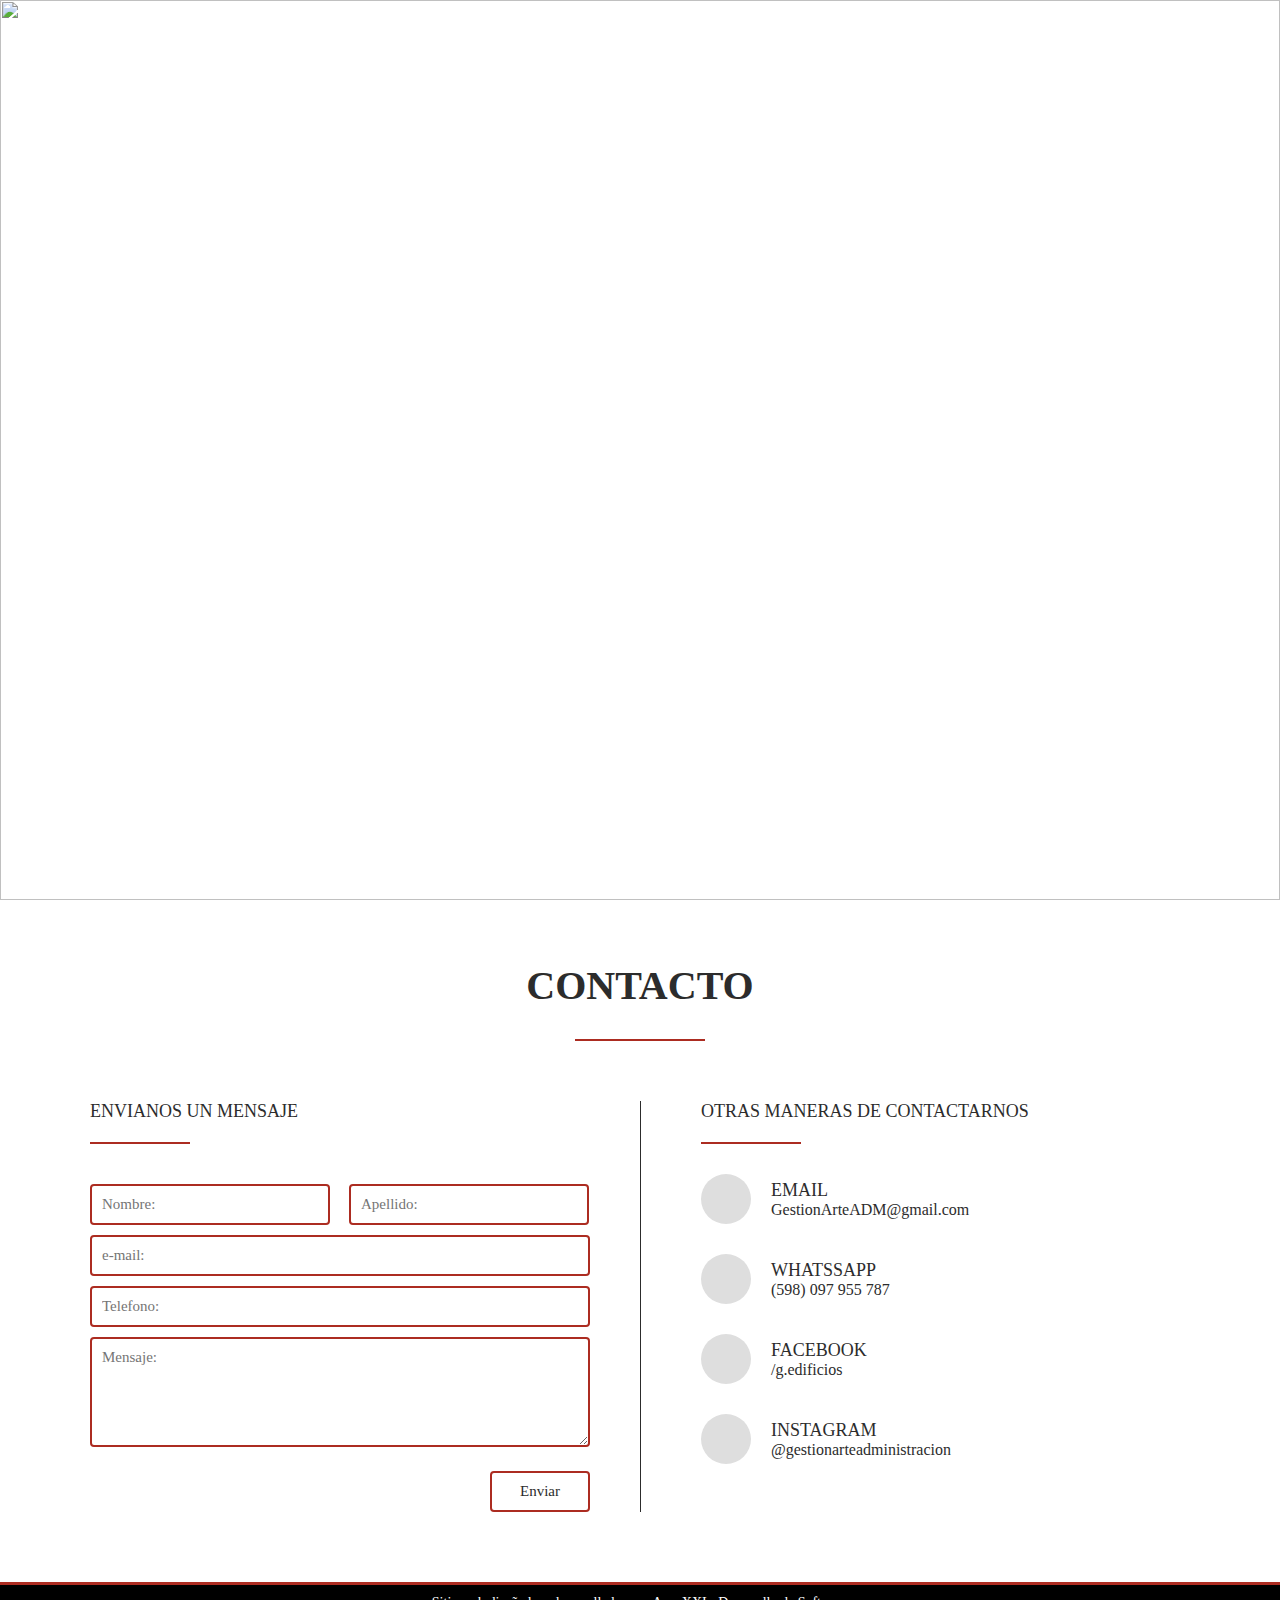
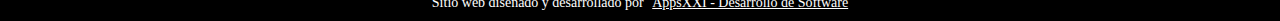
==== properties.html @ 193be9bc "Hotfix subtitulo banner de inmuebles" ====
<!DOCTYPE html>
<html lang="es" dir="ltr">
  <head>
    <link rel="stylesheet" href="https://use.fontawesome.com/releases/v5.5.0/css/all.css" integrity="sha384-B4dIYHKNBt8Bc12p+WXckhzcICo0wtJAoU8YZTY5qE0Id1GSseTk6S+L3BlXeVIU" crossorigin="anonymous">
    <link rel="stylesheet" href="assets/css/master.css">
    <link rel="icon" type="image/png" href="assets/media/favicon.png">
    <meta name="viewport" content="width=device-width, initial-scale=1.0">
    <meta charset="utf-8">
    <title>Gestion Arte</title>
  </head>
  <body>

    <!-- Preloader -->

    <div class="preloader-hide">
      <img src="assets/media/preloader-wallpaper.jpg" class="preloader-img">
    </div>

    <!-- Layout -->

    <header class="main-header">
      <div class="align">
        <div class="header-logo-container">
          <a href="index.html" class="header-logo-a">
            <img src="assets/media/logo.png" class="header-logo" href="index.html">
          </a>
        </div>

        <div class="header-nav-container">
          <ul class="header-nav">
            <a href="index.html"><li>INICIO</li></a>
            <a href="#properties"><li>PROPIEDADES</li></a>
            <a href="#contact"><li style="border-right: none;">CONTACTO</li></a>
          </ul>
        </div>
      </div>
    </header>

    <section id="pre_home" class="properties-banner-container">
      <div class="main-home-filter">
        <div class="align">
          <div class="home-tittle-container">
            <div class="tittle-container">
              <h1 class="home-main-tittle">INMUEBLES</h1>
              <div class="separation home-separation"></div>
              <h2 class="home-second-tittle">Echa un vistazo y encuentra la casa de tus sueños.</h2>
            </div>
          </div>
        </div>
      </div>
    </section>

    <section id="pre_properties" class="properties-section-container">
      <div class="align">

        <div class="service-article">
          <div class="propertie-image-container">
            <img class="propertie-image" src="properties/01/01.jpg">
          </div>
          <div class="service-module-text">
            <div class="separation-width">
              <span class="service-module-tittle">APARTAMENTO EN MONTEVIDEO</span>
              <div class="separation service-module-tittle-separation"></div>
            </div>
            <p class="service-module-description">Apartamento en Montevideo en excelente estado.</p>
            <p class="service-module-description">Cuenta con 2 dormitorios, 1 baño, cocina y sala de estar.</p>
            <span class="propertie-price">PRECIO: U$S 50.000</span>
            <br>
            <a href="#"><button type="button" class="services-button">MOSTRARME MÁS</button></a>
          </div>
        </div>

        <div class="propertie-section-separation"></div>

      </div>
    </section>

    <section id="pre_contact" class="contact-section-container">
      <div class="align">
        <div class="contact-section-tittle-container">
          <h1 class="contact-section-tittle">CONTACTO</h1>
          <div class="separation contact-section-separation"></div>
        </div>
        <div class="contact-align-container">
          <div class="form-container">
            <span class="form-contact-tittle">ENVIANOS UN MENSAJE</span>
            <div class="separation contact-form-separation"></div>
            <form class="contact-form" action="index.html" method="post">
              <input type="text" name="firstname" placeholder="Nombre:" required="true" class="contact-input form-inline-input" style="margin-right: 15px;">
              <input type="text" name="lastname" placeholder="Apellido:" required="true" class="contact-input form-inline-input">
              <input type="email" name="email" placeholder="e-mail:" required="true" class="contact-input">
              <input type="text" name="phone" placeholder="Telefono:" required="true" class="contact-input">
              <textarea name="message" placeholder="Mensaje:" required="true" class="contact-input contact-textarea"></textarea>
              <button type="submit" class="contact-form-button">Enviar</button>
            </form>
          </div>
          <div class="social-networks-container">
            <span class="form-contact-tittle">OTRAS MANERAS DE CONTACTARNOS</span>
            <div class="separation contact-form-separation"></div>
            <div class="other-way-contact">
              <div class="way-contact-icon">
                <i class="fas fa-envelope"></i>
              </div>
              <div class="social-network-description">
                <span class="ico-tittle">EMAIL</span>
                <span class="ico-description">GestionArteADM@gmail.com</span>
              </div>
            </div>

            <div class="other-way-contact">
              <a href="https://wa.me/59897955787" target="_blank" style="text-decoration: none;">
                <div class="way-contact-icon">
                  <i class="fab fa-whatsapp"></i>
                </div>
              </a>
              <div class="social-network-description">
                <a href="https://wa.me/59897955787" style="text-decoration: none; color: #2c2c2c; cursor: pointer;" target="_blank">
                  <span class="ico-tittle">WHATSSAPP</span>
                  <span class="ico-description">(598) 097 955 787</span>
                </a>
              </div>
            </div>

            <div class="other-way-contact">
              <a href="https://es-la.facebook.com/g.edificios/" target="_blank" style="text-decoration: none;">
                <div class="way-contact-icon">
                  <i class="fab fa-facebook-f"></i>
                </div>
              </a>
              <div class="social-network-description">
                <a href="https://es-la.facebook.com/g.edificios/" style="text-decoration: none; color: #2c2c2c; cursor: pointer;" target="_blank">
                  <span class="ico-tittle">FACEBOOK</span>
                  <span class="ico-description">/g.edificios</span>
                </a>
              </div>
            </div>

            <div class="other-way-contact">
              <a href="https://www.instagram.com/gestionarteadministracion/?utm_source=ig_profile_share&igshid=1udpp85ejqai1" target="_blank" style="text-decoration: none;">
                <div class="way-contact-icon">
                  <i class="fab fa-instagram"></i>
                </div>
              </a>
              <div class="social-network-description">
                <a href="https://www.instagram.com/gestionarteadministracion/?utm_source=ig_profile_share&igshid=1udpp85ejqai1" style="text-decoration: none; color: #2c2c2c; cursor: pointer;" target="_blank">
                  <span class="ico-tittle">INSTAGRAM</span>
                  <span class="ico-description">@gestionarteadministracion</span>
                </a>
              </div>
            </div>

          </div>
        </div>
      </div>
    </section>

    <footer class="main-footer">
      <div class="align">
        <div class="copyright-container">
          <span>Sitio web diseñado y desarrollado por</span>
          <a href="http://appsxxi.com/" target="_blank">AppsXXI - Desarrollo de Software</a>
        </div>
      </div>
    </footer>

    <!-- Auto scroll top -->

    <a href="#home" class="scroll-up fa fa-angle-up" style="display: block;"></a>

  </body>
</html>

<script type="text/javascript" src="assets/js/jquery-1.12.0.min.js"></script>
<script type="text/javascript" src="assets/js/jquery.jcarousel.min.js"></script>
<script type="text/javascript" src="assets/js/scripts.js"></script>
<script type="text/javascript" src="assets/js/preloader.js"></script>
<script src="https://code.jquery.com/jquery-3.2.1.js"></script>
---- assets/css/master.css ----
/* Fonts */

@font-face {
  font-family: Raleway-Bold;
  src: url(../fonts/Raleway-Bold.ttf);
}
@font-face {
  font-family: Raleway-Light;
  src: url(../fonts/Raleway-Light.ttf);
}
@font-face {
  font-family: Raleway-Regular;
  src: url(../fonts/Raleway-Regular.ttf);
}

/* PreLoader Div Styles */

.preloader-hide {
  position: fixed;
  width: 100%;
  height: 100vh;
  top: 0;
  left: 0;
  z-index: 10;
  overflow: hidden;
  background: #fff;
}
.preloader-img {
  width: 100%;
  height: 100vh;
  overflow: hidden;
}

/* Global Styles */

* {
  margin: 0;
  padding: 0;
}
.align {
  width: 1100px;
  margin: auto;
}

/* Main Header Styles */

.main-header {
  position: fixed;
  display: flex;
  align-items: center;
  top: 0;
  left: 0;
  width: 100%;
  height: 65px;

  background: #ffffffbf;
}
.header-logo-container {
  display: block;
  float: left;
  height: 65px;
  overflow: hidden;
}
.header-logo-a {
  display: inline-flex;
  align-items: center;
  height: 65px;
}
.header-logo {
  height: 85%;
}
.header-nav-container {
  display: block;
  float: right;
}
.header-nav {
  display: flex;
  align-items: center;
  height: 65px;
}
.header-nav li {
  list-style: none;
  font-family: Raleway-Bold;
  font-size: 12px;
  margin: 0 5px;
  padding-right: 10px;
  box-sizing: border-box;
  border-right: solid 1px #2c2c2c;
}
.header-nav a {
  text-decoration: none;
  transition: all 250ms ease-in;
  color: #2c2c2c;
}
.header-nav a:hover {
  transition: all 250ms ease-in;
  color: #ac2c21;
}

/* Home Section Styles */

.main-section-home {
  display: flex;
  align-items: center;
  justify-content: center;
  width: 100%;
  height: 460px;

  background: url(../media/banner.jpg);
  background-size: 100%;
  background-position: initial;
  background-attachment: fixed;
  background-repeat: no-repeat;
}
.main-home-filter {
  width: 100%;
  height: 460px;
  background: #181818a6;
}
.home-tittle-container {
  display: flex;
  justify-content: center;
  align-items: center;
  width: 100%;
  height: 460px;
  padding-top: 65px;
  box-sizing: border-box;
}
.tittle-container {
  text-align: center;
}
.home-main-tittle {
  font-family: Raleway-Bold;
  font-size: 40px;
  color: #fff;
}
.separation {
  height: 2px;
  margin: auto;
}
.home-separation {
  width: 150px;
  margin: 35px auto;
  background: #fff;
}
.home-second-tittle {
  font-family: Raleway-Regular;
  font-size: 24px;
  color: #fff;
}

/* Services Section Styles */

.services-section-container {
  padding-bottom: 30px;
  box-sizing: border-box;
}
.services-section-tittle-container {
  margin-bottom: 40px;
  text-align: center;
}
.services-section-tittle {
  margin: 70px auto 25px;
  font-size: 40px;
  font-family: Raleway-Bold;
  color: #ac2c21;
}
.services-separation {
  width: 100px;
  margin-bottom: 20px;
  background: #2c2c2c;
}
.services-section-subtittle {
  font-size: 22px;
  font-family: Raleway-Light;
}
.service-article {
  display: flex;
  margin: 20px 0;
  padding: 0 50px;
  box-sizing: border-box;
}
.service-image-module-container {
  width: 300px;
  height: 300px;
  border-radius: 50%;
  background-image: url(../media/real-state.jpg);
  background-size: auto 100%;
  background-position: center;
  background-repeat: no-repeat;
}
.service-module-text {
  width: 700px;
  padding-top: 70px;
  padding-left: 50px;
  box-sizing: border-box;
}
.service-module-tittle {
  font-family: Raleway-Bold;
  font-size: 18px;
  color: #ac2c21;
}
.separation-width {
  width: fit-content;
}
.service-module-tittle-separation {
  margin: 15px 0;
  background: #2c2c2c;
}
.service-module-description {
  font-family: Raleway-Regular;
  color: #2c2c2c;
}
.services-button {
  height: 50px;
  margin-top: 20px;
  padding: 15px 30px;
  box-sizing: border-box;
  border-radius: 30px;
  border: solid 2px #ac2c21;
  background: none;
  cursor: pointer;
  transition: all 250ms ease-in;
  font-family: Raleway-Bold;
  color: #ac2c21;
  font-size: 12px;
}
.services-button:hover {
  transition: all 250ms ease-in;
  background: #ac2c212b;
}
.services-button a {
  font-family: Raleway-Bold;
  text-decoration: none;
  color: #ac2c21;
}
.left {
  padding-left: 0;
  padding-right: 50px;
}
.buildings-img {
  background-image: url(../media/buildings.jpg);
}
.enterprise {
  background-image: url(../media/enterprise.jpg);
}

/* About Us Styles */

.us-section-container {
  width: 100%;
  overflow: hidden;
  background-image: url(../media/about-us.jpg);
  background-attachment: fixed;
  background-size: 100%;
  background-position: center;
  background-repeat: no-repeat;
}
.us-filter {
  display: flex;
  align-items: center;
  height: 800px;
}
.us-content {}
.us-section-tittle-container {
  margin-bottom: 60px;
  text-align: center;
}
.us-section-tittle {
  font-family: Raleway-Bold;
  font-size: 40px;
  color: #fff;
}
.us-section-description {
  width: 1000px;
  margin: auto;
  text-align: justify;
}
.us-section-paragraph {
  margin: 10px 0;
  font-size: 20px;
  font-family: Raleway-Regular;
  color: #fff;
}

/* Contact Section Styles */

.contact-section-container {
  margin-bottom: 70px;
}
.contact-section-tittle-container {
  margin-top: 70px;
  text-align: center;
}
.contact-section-tittle {
  margin-bottom: 30px;
  font-family: Raleway-Bold;
  font-size: 40px;
  color: #2c2c2c;
}
.contact-section-separation {
  width: 130px;
  margin-bottom: 60px;
  background: #ac2c21;
}
.contact-align-container {
  display: grid;
  width: 100%;
  grid-template-columns: 1fr 1fr;
}
.form-container {}
.form-contact-tittle {
  font-family: Raleway-Bold;
  font-size: 18px;
  color: #2c2c2c;
}
.contact-form-separation {
  margin: 20px 0;
  width: 100px;
  background: #ac2c21;
}
.contact-form {
  margin-top: 40px;
}
.contact-input {
  width: 500px;
  padding: 10px;
  box-sizing: border-box;
  margin-bottom: 10px;
  font-size: 15px;
  font-family: Raleway-Regular;
  color: #2c2c2c;
  border: solid 2px #ac2c21;
  border-radius: 4px;
}
.form-inline-input {
  display: inline-block;
  width: 240px;
}
.contact-textarea {
  height: 110px;
}
.contact-form-button {
  background: none;
  border-radius: 4px;
  border: solid 2px #ac2c21;
  padding: 10px;
  box-sizing: border-box;
  color: #2c2c2c;
  font-family: Raleway-Regular;
  font-size: 15px;
  width: 100px;
  float: right;
  margin-right: 50px;
  margin-top: 10px;
  cursor: pointer;
  transition: all 200ms ease-in;
}
.contact-form-button:hover {
  background: #ac2c212b;
  transition: all 200ms ease-in;
}
.social-networks-container {
  padding-left: 60px;
  box-sizing: border-box;
  border-left: solid 1px #2c2c2c;
}
.other-way-contact {
  display: flex;
  align-items: center;
  margin: 30px 0;
}
.way-contact-icon {
  background: #dedede;
  width: 50px;
  height: 50px;
  border-radius: 50%;
  display: inline-flex;
  justify-content: center;
  align-items: center;
  align-content: center;
  margin-right: 20px;
}
.other-way-contact i {
  font-size: 30px;
  color: #ac2c21;
}
.social-network-description {
  display: inline-block;
  width: 50%;
  color: #2c2c2c;
}
.ico-tittle {
  display: block;
  font-family: Raleway-Bold;
  font-size: 18px;
}
.ico-description {
  font-family: Raleway-Regular;
  font-size: 16px;
}

/* Main Footer Styles */

.main-footer {
  width: 100%;
  padding: 10px;
  box-sizing: border-box;
  background: #000;
  border-top: solid 3px #ac2c21;
}
.copyright-container {
  text-align: center;
  font-size: 14px;
}
.copyright-container span {
  margin-right: 5px;
  font-family: Raleway-Regular;
  color: #fff;
}
.copyright-container a {
  font-family: Raleway-Regular;
  transition: all 200ms ease-in;
  color: #fff;
}
.copyright-container a:hover {
  transition: all 200ms ease-in;
  color: #ac2c21;
}

/* Auto Scroll Top Styles */

a.fa.scroll-up {
    position: fixed;
    display: none;
    width: 40px;
    height: 40px;
    bottom: 50px;
    right: 50px;
    box-sizing: border-box;
    z-index: 5;
    font-size: 24px !important;
    line-height: 37px !important;
    text-align: center;
    text-decoration: none;
    opacity: 0.85;
    border-radius: 30px;
    color: #000;
    background: #ac2c21;
    transition: all 200ms ease-in;
}
a.fa.scroll-up:hover {
	background: #c16158;
    transition: all 200ms ease-in;
}

/* Properties Section Styles */

.properties-banner-container {
  margin-bottom: 70px;
  background-image: url(../media/properties-banner.jpg);
  background-attachment: fixed;
  background-size: 100%;
  background-repeat: no-repeat;
  background-position: center;
}
.properties-section-container {}
.propertie-image-container {
  width: 300px;
  height: 300px;
  border-radius: 50%;
  overflow: hidden;
}
.propertie-image {
  height: 300px;
}
.propertie-price {
  display: block;
  margin-top: 20px;
  font-size: 14px;
  font-family: Raleway-Bold;
  color: #ac2c21;
}
.propertie-section-separation {
  width: 260px;
  height: 2px;
  margin: 60px auto 0;
  background: #2c2c2c;
}
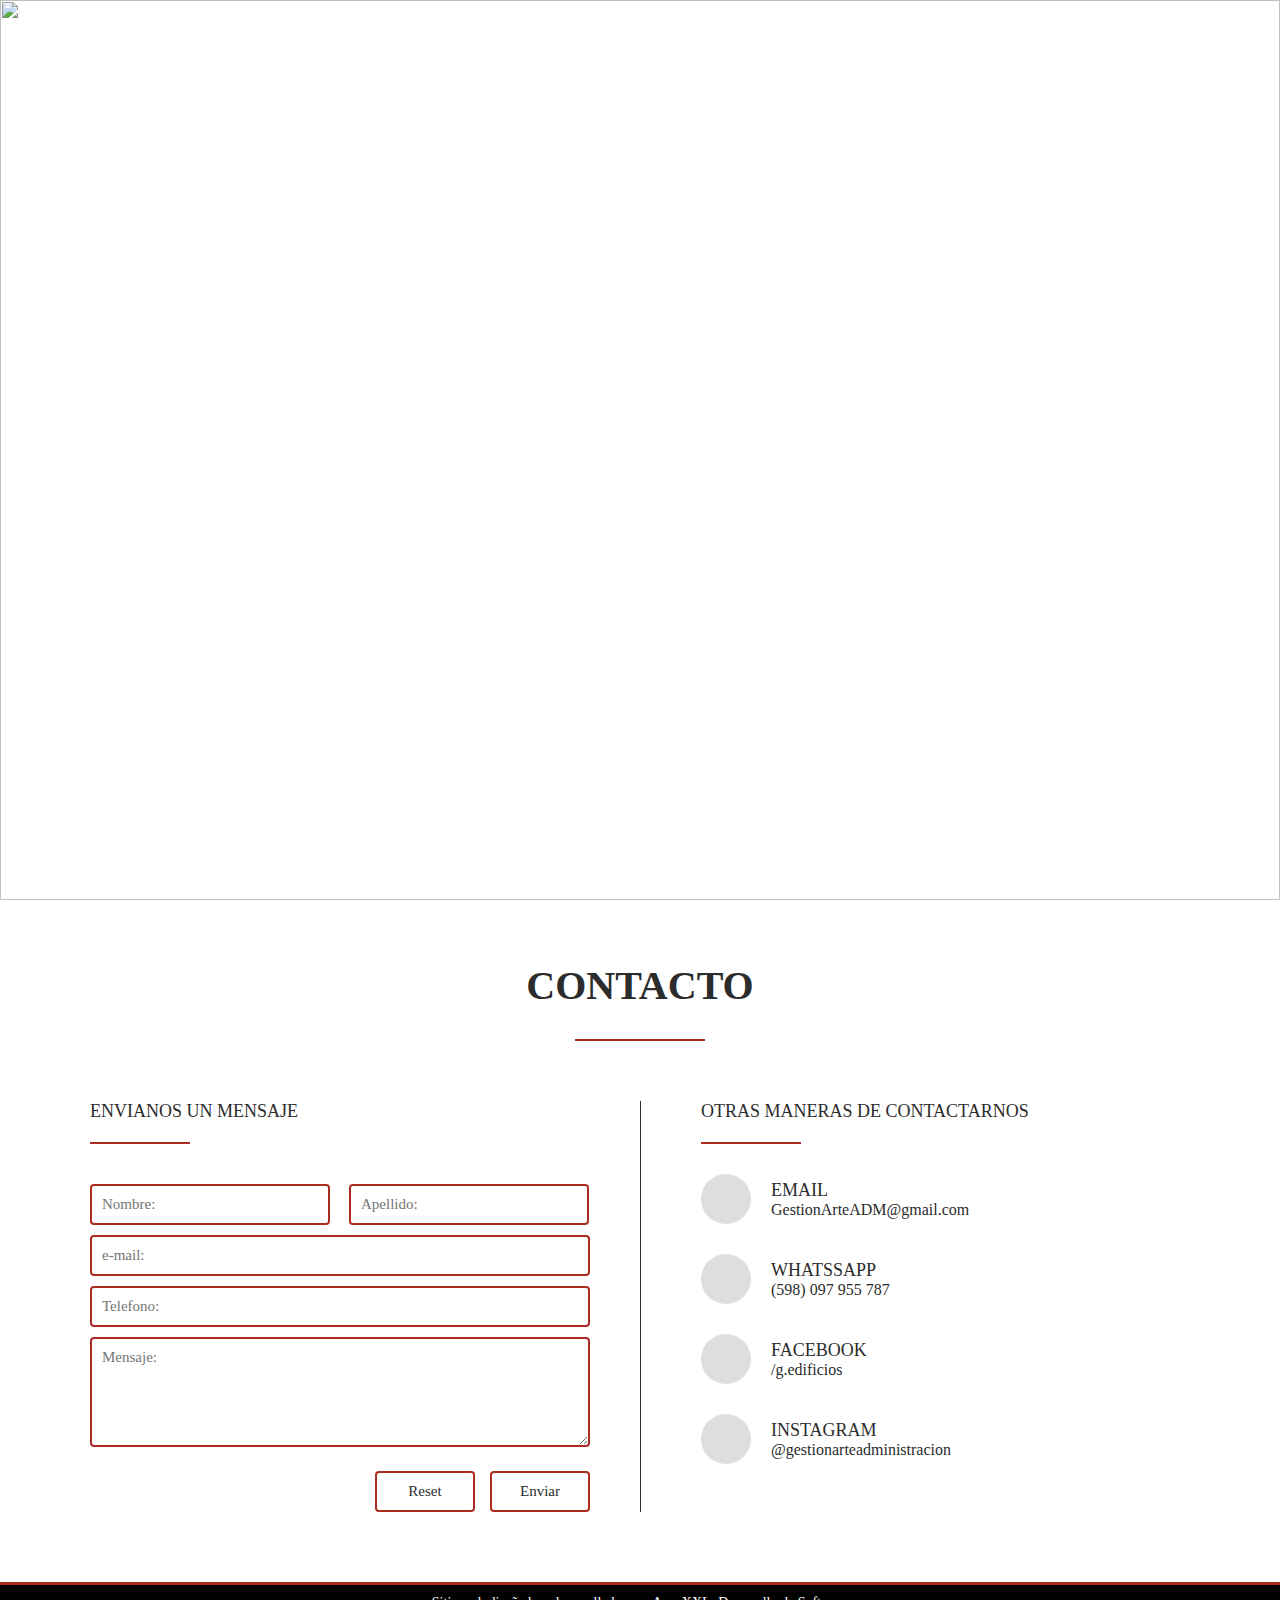
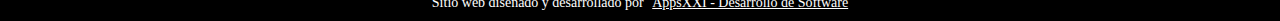
==== commit ef03444c: "Creación del PHP Mailer" ====
--- a/properties.html
+++ b/properties.html
@@ -2,6 +2,7 @@
 <html lang="es" dir="ltr">
   <head>
     <link rel="stylesheet" href="https://use.fontawesome.com/releases/v5.5.0/css/all.css" integrity="sha384-B4dIYHKNBt8Bc12p+WXckhzcICo0wtJAoU8YZTY5qE0Id1GSseTk6S+L3BlXeVIU" crossorigin="anonymous">
+    <link rel="stylesheet" href="assets/css/normalize.css">
     <link rel="stylesheet" href="assets/css/master.css">
     <link rel="icon" type="image/png" href="assets/media/favicon.png">
     <meta name="viewport" content="width=device-width, initial-scale=1.0">
@@ -85,13 +86,14 @@
           <div class="form-container">
             <span class="form-contact-tittle">ENVIANOS UN MENSAJE</span>
             <div class="separation contact-form-separation"></div>
-            <form class="contact-form" action="index.html" method="post">
+            <form class="contact-form" action="submit.php" method="post">
               <input type="text" name="firstname" placeholder="Nombre:" required="true" class="contact-input form-inline-input" style="margin-right: 15px;">
               <input type="text" name="lastname" placeholder="Apellido:" required="true" class="contact-input form-inline-input">
               <input type="email" name="email" placeholder="e-mail:" required="true" class="contact-input">
               <input type="text" name="phone" placeholder="Telefono:" required="true" class="contact-input">
               <textarea name="message" placeholder="Mensaje:" required="true" class="contact-input contact-textarea"></textarea>
               <button type="submit" class="contact-form-button">Enviar</button>
+              <button type="reset" class="contact-form-button" style="margin-right: 15px;">Reset</button>
             </form>
           </div>
           <div class="social-networks-container">
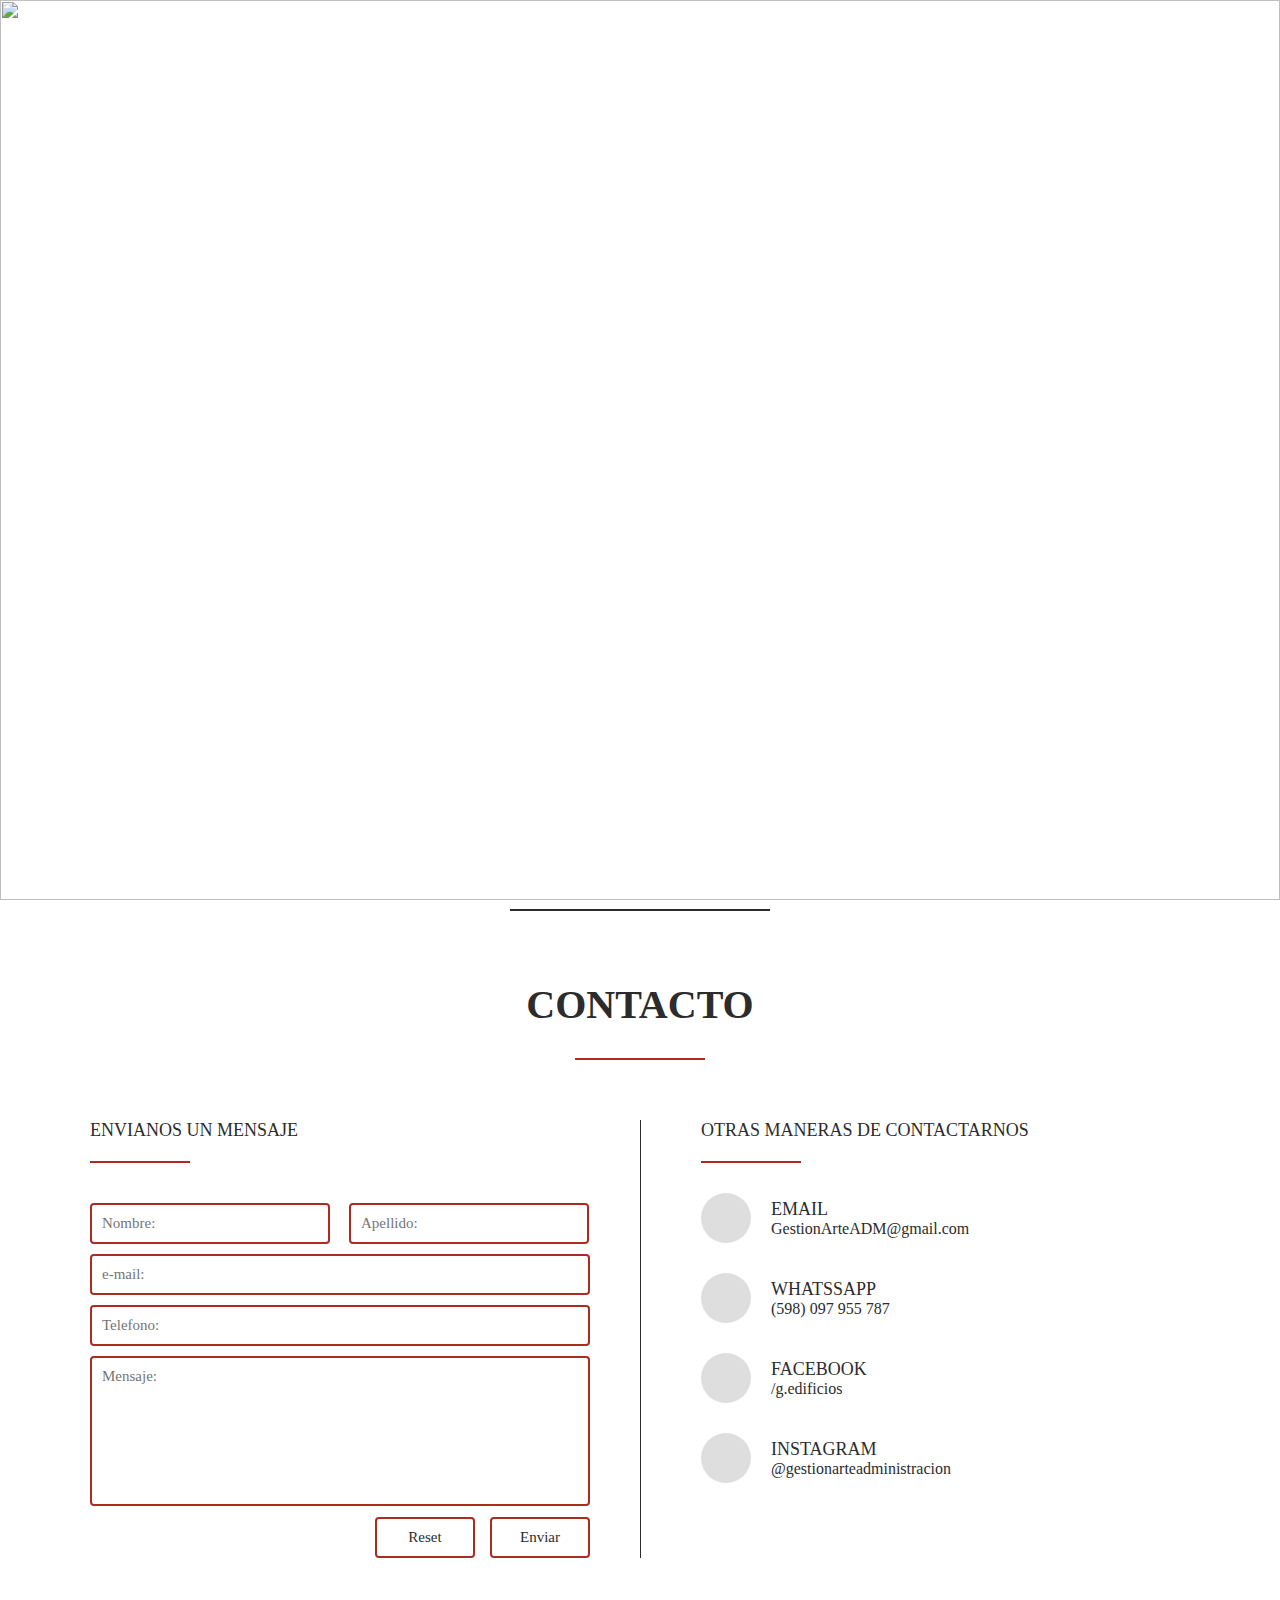
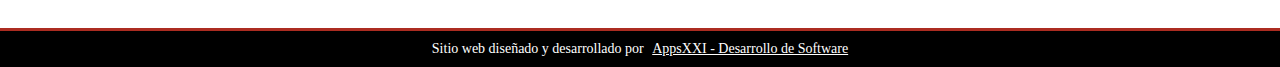
==== commit 79b9493c: "Avance en pestaña de inmueble" ====
--- a/properties.html
+++ b/properties.html
@@ -56,18 +56,19 @@
 
         <div class="service-article">
           <div class="propertie-image-container">
-            <img class="propertie-image" src="properties/01/01.jpg">
+            <img class="propertie-image" src="properties/apto-villa-biarritz/01.jpg">
           </div>
           <div class="service-module-text">
             <div class="separation-width">
-              <span class="service-module-tittle">APARTAMENTO EN MONTEVIDEO</span>
+              <span class="service-module-tittle">APARTAMENTO EN VILLA BIARRITZ</span>
               <div class="separation service-module-tittle-separation"></div>
             </div>
-            <p class="service-module-description">Apartamento en Montevideo en excelente estado.</p>
+            <p class="service-module-description">Apartamento en la zona de Villa Biarritz.</p>
             <p class="service-module-description">Cuenta con 2 dormitorios, 1 baño, cocina y sala de estar.</p>
-            <span class="propertie-price">PRECIO: U$S 50.000</span>
+            <span class="propertie-price">PARA ALQUILAR</span>
+            <span class="propertie-price">PRECIO: $NAN</span>
             <br>
-            <a href="#"><button type="button" class="services-button">MOSTRARME MÁS</button></a>
+            <a href="properties/apto-villa-biarritz/apto01.html"><button type="button" class="services-button">MOSTRARME MÁS</button></a>
           </div>
         </div>
 
--- a/assets/css/master.css
+++ b/assets/css/master.css
@@ -52,6 +52,7 @@
   left: 0;
   width: 100%;
   height: 65px;
+  z-index: 9;
 
   background: #ffffffbf;
 }
@@ -338,7 +339,9 @@
   width: 240px;
 }
 .contact-textarea {
-  height: 110px;
+  height: 150px;
+  margin-bottom: 7px;
+  resize: none;
 }
 .contact-form-button {
   background: none;
@@ -352,7 +355,6 @@
   width: 100px;
   float: right;
   margin-right: 50px;
-  margin-top: 10px;
   cursor: pointer;
   transition: all 200ms ease-in;
 }
@@ -487,3 +489,75 @@
   margin: 60px auto 0;
   background: #2c2c2c;
 }
+
+/* Propertie Viewver Styles */
+
+.propiertie-viewver-section {
+  padding-top: 20px;
+  box-sizing: border-box;
+}
+.viewver-container {
+  display: grid;
+  grid-template-columns: 652px 448px;
+  width: 100%;
+  padding-top: 20px;
+  box-sizing: border-box;
+}
+.img-display-container {
+  width: 650px;
+  height: 450px;
+  overflow: hidden;
+  z-index: 5;
+  border: solid 1px #2c2c2c;
+}
+
+/* Slider */
+
+}
+.mySlides{
+  display:none;
+}
+.fade{
+  -webkit-animation-name:fade;
+  -webkit-animation-duration:1.5s;
+  animation-name:fade;
+  animation-duration:1.5s;
+}
+@-webkit-keyframes fade{
+  from{opacity:.4}
+  to{opacity:1}
+}
+@keyframes fade{
+  from{opacity:.4}
+  to{opacity:1}
+}
+.slide-img {
+  transition: all 200ms ease-in;
+  transform: scale(1.0);
+  cursor: zoom-in;
+}
+.slide-img:hover {
+  transition: all 200ms ease-in;
+  transform: scale(1.5);
+}
+
+/* */
+.viewver-description-container {}
+.viewver-description-tittle {
+  display: block;
+  margin-bottom: 15px;
+  text-align: center;
+  font-size: 18px;
+  font-family: Raleway-Bold;
+  color: #2c2c2c;
+}
+.vw-description-separation {
+  width: 60px;
+  margin-left: 165px;
+  margin-bottom: 20px;
+  background: #ac2c21;
+}
+.description-content-vw {
+  text-align: left;
+  padding-left: 40px;
+}
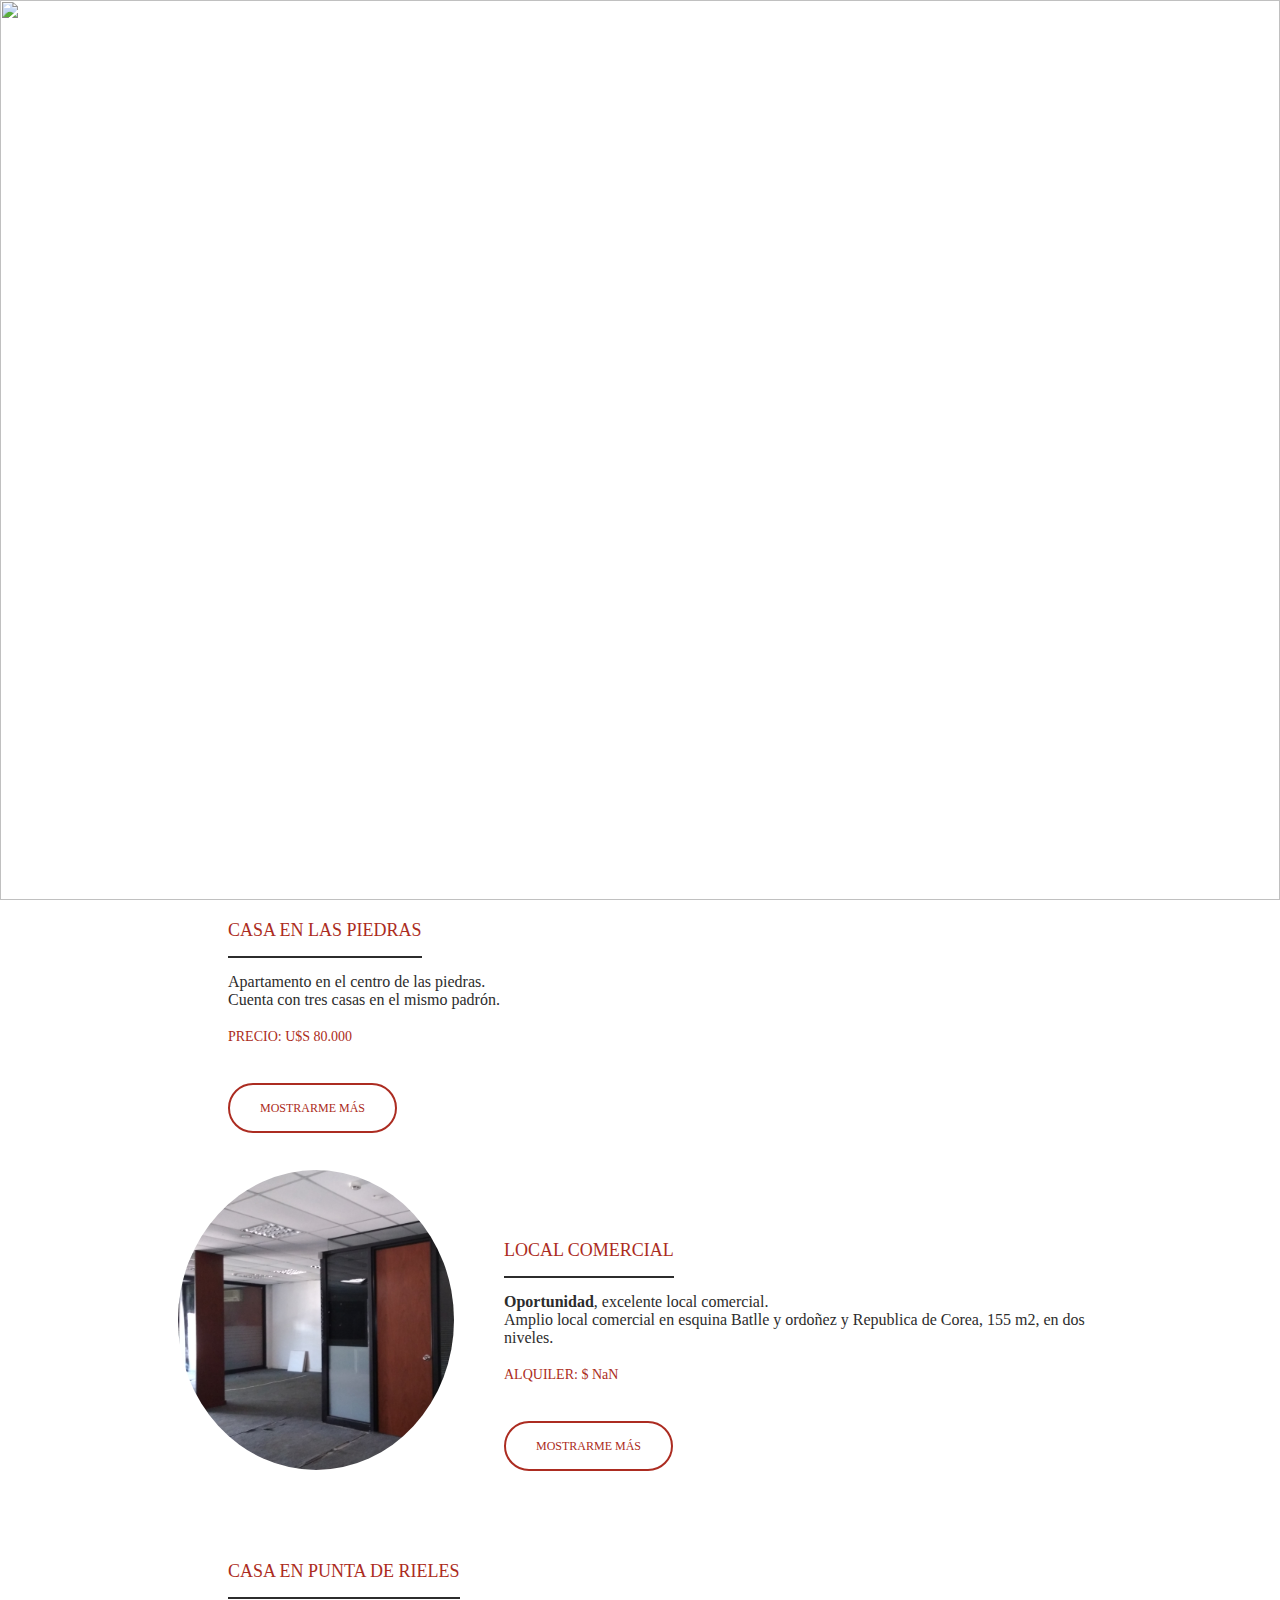
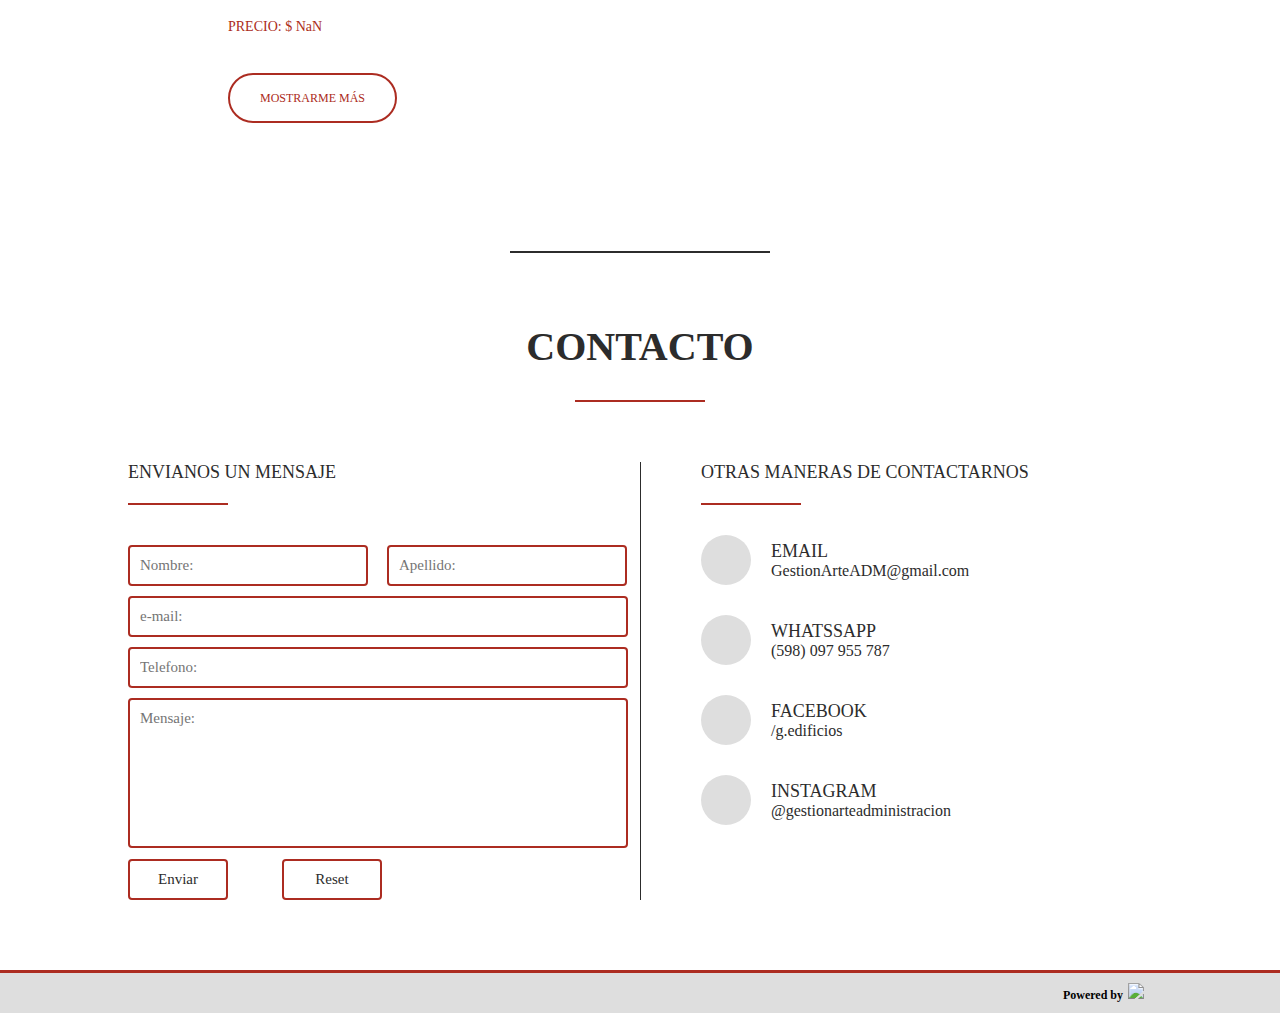
==== commit 4a0c2767: "Avance en el diseño responsive" ====
--- a/properties.html
+++ b/properties.html
@@ -4,6 +4,7 @@
     <link rel="stylesheet" href="https://use.fontawesome.com/releases/v5.5.0/css/all.css" integrity="sha384-B4dIYHKNBt8Bc12p+WXckhzcICo0wtJAoU8YZTY5qE0Id1GSseTk6S+L3BlXeVIU" crossorigin="anonymous">
     <link rel="stylesheet" href="assets/css/normalize.css">
     <link rel="stylesheet" href="assets/css/master.css">
+    <link rel="stylesheet" href="assets/css/responsive.css">
     <link rel="icon" type="image/png" href="assets/media/favicon.png">
     <meta name="viewport" content="width=device-width, initial-scale=1.0">
     <meta charset="utf-8">
@@ -13,7 +14,7 @@
 
     <!-- Preloader -->
 
-    <div class="preloader-hide">
+    <div class="preloader-hide desktop">
       <img src="assets/media/preloader-wallpaper.jpg" class="preloader-img">
     </div>
 
@@ -27,13 +28,18 @@
           </a>
         </div>
 
-        <div class="header-nav-container">
+        <div class="header-nav-container desktop">
           <ul class="header-nav">
             <a href="index.html"><li>INICIO</li></a>
             <a href="#properties"><li>PROPIEDADES</li></a>
             <a href="#contact"><li style="border-right: none;">CONTACTO</li></a>
           </ul>
         </div>
+
+        <div class="main-header-burger-menu-container mobile">
+          <a class="main-header-burger-menu" onclick="showMenu()"><i class="fa fa-bars fa-2x" aria-hidden="true"></i></a>
+        </div>
+
       </div>
     </header>
 
@@ -63,12 +69,68 @@
               <span class="service-module-tittle">APARTAMENTO EN VILLA BIARRITZ</span>
               <div class="separation service-module-tittle-separation"></div>
             </div>
-            <p class="service-module-description">Apartamento en la zona de Villa Biarritz.</p>
-            <p class="service-module-description">Cuenta con 2 dormitorios, 1 baño, cocina y sala de estar.</p>
-            <span class="propertie-price">PARA ALQUILAR</span>
-            <span class="propertie-price">PRECIO: $NAN</span>
+            <p class="service-module-description">Excelente apartamento en segundo piso en la zona de Villa Biarritz.</p>
+            <p class="service-module-description">Muy luminoso. Cuenta con un dormitorio, un baño y un living muy amplios y luminosos.</p>
+            <span class="propertie-price">ALQUILER: $NAN</span>
             <br>
             <a href="properties/apto-villa-biarritz/apto01.html"><button type="button" class="services-button">MOSTRARME MÁS</button></a>
+          </div>
+        </div>
+
+        <div class="service-article">
+          <div class="propertie-image-container mobile">
+            <img class="propertie-image" src="properties/casa-las-piedras/01.jpg">
+          </div>
+          <div class="service-module-text">
+            <div class="separation-width">
+              <span class="service-module-tittle">CASA EN LAS PIEDRAS</span>
+              <div class="separation service-module-tittle-separation"></div>
+            </div>
+            <p class="service-module-description">Apartamento en el centro de las piedras.</p>
+            <p class="service-module-description">Cuenta con tres casas en el mismo padrón.</p>
+            <span class="propertie-price">PRECIO: U$S 80.000</span>
+            <br>
+            <a href="properties/casa-las-piedras/casa01.html"><button type="button" class="services-button">MOSTRARME MÁS</button></a>
+          </div>
+          <div class="propertie-image-container desktop">
+            <img class="propertie-image" src="properties/casa-las-piedras/01.jpg">
+          </div>
+        </div>
+
+        <div class="service-article">
+          <div class="propertie-image-container">
+            <img class="propertie-image" src="properties/local/01.jpg">
+          </div>
+          <div class="service-module-text">
+            <div class="separation-width">
+              <span class="service-module-tittle">LOCAL COMERCIAL</span>
+              <div class="separation service-module-tittle-separation"></div>
+            </div>
+            <p class="service-module-description"><strong>Oportunidad</strong>, excelente local comercial.</p>
+            <p class="service-module-description">Amplio local comercial en esquina Batlle y ordoñez y Republica de Corea, 155 m2, en dos niveles.</p>
+            <span class="propertie-price">ALQUILER: $ NaN</span>
+            <br>
+            <a href="properties/local/local01.html"><button type="button" class="services-button">MOSTRARME MÁS</button></a>
+          </div>
+        </div>
+
+        <div class="service-article">
+          <div class="propertie-image-container mobile">
+            <img class="propertie-image" src="properties/casa-pta-rieles/01.jpg">
+          </div>
+          <div class="service-module-text">
+            <div class="separation-width">
+              <span class="service-module-tittle">CASA EN PUNTA DE RIELES</span>
+              <div class="separation service-module-tittle-separation"></div>
+            </div>
+            <p class="service-module-description"></p>
+            <p class="service-module-description"></p>
+            <span class="propertie-price">PRECIO: $ NaN</span>
+            <br>
+            <a href="properties/casa-pta-rieles/casa-pta-rieles01.html"><button type="button" class="services-button">MOSTRARME MÁS</button></a>
+          </div>
+          <div class="propertie-image-container desktop">
+            <img class="propertie-image" src="properties/casa-pta-rieles/01.jpg">
           </div>
         </div>
 
@@ -93,8 +155,10 @@
               <input type="email" name="email" placeholder="e-mail:" required="true" class="contact-input">
               <input type="text" name="phone" placeholder="Telefono:" required="true" class="contact-input">
               <textarea name="message" placeholder="Mensaje:" required="true" class="contact-input contact-textarea"></textarea>
-              <button type="submit" class="contact-form-button">Enviar</button>
-              <button type="reset" class="contact-form-button" style="margin-right: 15px;">Reset</button>
+              <div class="">
+                <button type="submit" class="contact-form-button">Enviar</button>
+                <button type="reset" class="contact-form-button" style="margin-right: 15px;">Reset</button>
+              </div>
             </form>
           </div>
           <div class="social-networks-container">
@@ -160,8 +224,10 @@
     <footer class="main-footer">
       <div class="align">
         <div class="copyright-container">
-          <span>Sitio web diseñado y desarrollado por</span>
-          <a href="http://appsxxi.com/" target="_blank">AppsXXI - Desarrollo de Software</a>
+          <span>Powered by</span>
+          <a href="http://appsxxi.com" target="_blank">
+            <img src="assets/media/appsxxi-logo.png" class="copyright-img">
+          </a>
         </div>
       </div>
     </footer>
--- a/assets/css/master.css
+++ b/assets/css/master.css
@@ -17,7 +17,7 @@
 
 .preloader-hide {
   position: fixed;
-  width: 100%;
+  width: 100vw;
   height: 100vh;
   top: 0;
   left: 0;
@@ -26,7 +26,7 @@
   background: #fff;
 }
 .preloader-img {
-  width: 100%;
+  width: 100vw;
   height: 100vh;
   overflow: hidden;
 }
@@ -37,8 +37,11 @@
   margin: 0;
   padding: 0;
 }
+body {
+  overflow: overlay;
+}
 .align {
-  width: 1100px;
+  width: 80%;
   margin: auto;
 }
 
@@ -50,7 +53,7 @@
   align-items: center;
   top: 0;
   left: 0;
-  width: 100%;
+  width: 100vw;
   height: 65px;
   z-index: 9;
 
@@ -97,6 +100,21 @@
   transition: all 250ms ease-in;
   color: #ac2c21;
 }
+.main-header-burger-menu-container {
+  height: 65px;
+  float: right;
+  align-items: center;
+}
+.main-header-burger-menu {
+  color: #2c2c2c;
+  font-size: 14px;
+  cursor: pointer;
+  transition: all 200ms ease-in;
+}
+.main-header-burger-menu:hover {
+  transition: all 200ms ease-in;
+  color: #ac2c21;
+}
 
 /* Home Section Styles */
 
@@ -104,7 +122,7 @@
   display: flex;
   align-items: center;
   justify-content: center;
-  width: 100%;
+  width: 100vw;
   height: 460px;
 
   background: url(../media/banner.jpg);
@@ -114,7 +132,7 @@
   background-repeat: no-repeat;
 }
 .main-home-filter {
-  width: 100%;
+  width: 100vw;
   height: 460px;
   background: #181818a6;
 }
@@ -177,6 +195,7 @@
 }
 .service-article {
   display: flex;
+  justify-content: center;
   margin: 20px 0;
   padding: 0 50px;
   box-sizing: border-box;
@@ -249,7 +268,7 @@
 /* About Us Styles */
 
 .us-section-container {
-  width: 100%;
+  width: 100vw;
   overflow: hidden;
   background-image: url(../media/about-us.jpg);
   background-attachment: fixed;
@@ -273,7 +292,7 @@
   color: #fff;
 }
 .us-section-description {
-  width: 1000px;
+  width: 90%;
   margin: auto;
   text-align: justify;
 }
@@ -288,6 +307,7 @@
 
 .contact-section-container {
   margin-bottom: 70px;
+  overflow: hidden;
 }
 .contact-section-tittle-container {
   margin-top: 70px;
@@ -306,6 +326,7 @@
 }
 .contact-align-container {
   display: grid;
+  margin: auto;
   width: 100%;
   grid-template-columns: 1fr 1fr;
 }
@@ -353,7 +374,6 @@
   font-family: Raleway-Regular;
   font-size: 15px;
   width: 100px;
-  float: right;
   margin-right: 50px;
   cursor: pointer;
   transition: all 200ms ease-in;
@@ -401,59 +421,70 @@
   font-family: Raleway-Regular;
   font-size: 16px;
 }
+.clipboardspan {
+  transition: all 200ms ease-in;
+}
+.clipboardspan:hover {
+  transition: all 200ms ease-in;
+  color: #ac2c21;
+}
+.contact-form-subtittle {
+  font-size: 15px;
+  font-family: Raleway-Light;
+  font-weight: bold;
+  color: #2c2c2c;
+}
 
 /* Main Footer Styles */
 
 .main-footer {
-  width: 100%;
+  width: 100vw;
   padding: 10px;
   box-sizing: border-box;
-  background: #000;
+  background: #dedede;
   border-top: solid 3px #ac2c21;
 }
 .copyright-container {
-  text-align: center;
-  font-size: 14px;
+  display: flex;
+  align-items: center;
+  justify-content: flex-end;
+  font-size: 12px;
 }
 .copyright-container span {
   margin-right: 5px;
-  font-family: Raleway-Regular;
-  color: #fff;
-}
-.copyright-container a {
-  font-family: Raleway-Regular;
-  transition: all 200ms ease-in;
-  color: #fff;
-}
-.copyright-container a:hover {
-  transition: all 200ms ease-in;
-  color: #ac2c21;
+  margin-bottom: -5px;
+  font-family: Raleway-Light;
+  font-weight: bold;
+  color: #000;
+}
+.copyright-img {
+  width: 70px;
 }
 
 /* Auto Scroll Top Styles */
 
 a.fa.scroll-up {
-    position: fixed;
-    display: none;
-    width: 40px;
-    height: 40px;
-    bottom: 50px;
-    right: 50px;
-    box-sizing: border-box;
-    z-index: 5;
-    font-size: 24px !important;
-    line-height: 37px !important;
-    text-align: center;
-    text-decoration: none;
-    opacity: 0.85;
-    border-radius: 30px;
-    color: #000;
-    background: #ac2c21;
-    transition: all 200ms ease-in;
+  position: fixed;
+  display: none;
+  width: 40px;
+  height: 40px;
+  bottom: 50px;
+  right: 50px;
+  box-sizing: border-box;
+  z-index: 5;
+  font-size: 24px !important;
+  line-height: 37px !important;
+  text-align: center;
+  text-decoration: none;
+  opacity: 0.85;
+  border-radius: 30px;
+  color: #000;
+  background: #ac2c21;
+  transition: all 200ms ease-in;
 }
 a.fa.scroll-up:hover {
-	background: #c16158;
-    transition: all 200ms ease-in;
+	background: #bd0f00;;
+  transition: all 200ms ease-in;
 }
 
 /* Properties Section Styles */
@@ -475,6 +506,13 @@
 }
 .propertie-image {
   height: 300px;
+  transition: all 200ms ease-in;
+  transform: scale(1.0);
+  cursor: zoom-in;
+}
+.propertie-image:hover {
+  transition: all 200ms ease-in;
+  transform: scale(1.2);
 }
 .propertie-price {
   display: block;
@@ -492,14 +530,11 @@
 
 /* Propertie Viewver Styles */
 
-.propiertie-viewver-section {
-  padding-top: 20px;
-  box-sizing: border-box;
-}
+.propiertie-viewver-section {}
 .viewver-container {
   display: grid;
   grid-template-columns: 652px 448px;
-  width: 100%;
+  width: 100vw;
   padding-top: 20px;
   box-sizing: border-box;
 }
@@ -546,18 +581,26 @@
 .viewver-description-tittle {
   display: block;
   margin-bottom: 15px;
-  text-align: center;
+  margin-left: 40px;
   font-size: 18px;
   font-family: Raleway-Bold;
   color: #2c2c2c;
 }
 .vw-description-separation {
   width: 60px;
-  margin-left: 165px;
+  margin: 0 40px;
   margin-bottom: 20px;
   background: #ac2c21;
 }
 .description-content-vw {
   text-align: left;
   padding-left: 40px;
-}
+  padding-top: 5px;
+}
+.description-point {
+  margin: 14px 0;
+  list-style: none;
+  font-family: Raleway-Regular;
+  color: #2c2c2c;
+  font-size: 16px;
+}
--- a/assets/css/responsive.css
+++ b/assets/css/responsive.css
@@ -0,0 +1,133 @@
+/* Global */
+
+.desktop {
+  display: none;
+}
+.mobile {
+  display: none;
+}
+
+/* Responsive Styles */
+
+@media (max-width: 1920px) {
+  .contact-align-container {
+    width: 80%;
+  }
+}
+@media (max-width: 1366px) {
+  .contact-align-container {
+    width: 100%;
+  }
+}
+@media (min-width: 721px) {
+  .desktop {
+    display: block;
+  }
+}
+@media (max-width: 480px) {
+  .mobile {
+    display: flex;
+  }
+  .main-section-home {
+    height: 100vh;
+    background: linear-gradient(#ff1400, #520000);
+    background-attachment: fixed;
+  }
+  .main-home-filter {
+    height: 100vh;
+  }
+  .home-tittle-container {
+    height: 100vh;
+  }
+  .home-main-tittle {
+    font-size: 28px;
+  }
+  .home-second-tittle {
+    font-size: 18px;
+  }
+  .services-section-tittle {
+    font-size: 28px;
+  }
+  .services-section-subtittle {
+    font-size: 18px;
+  }
+  .service-article {
+    display: block;
+    padding: 0;
+  }
+  .service-image-module-container {
+    margin: auto;
+    width: 250px;
+    height: 250px;
+  }
+  .service-module-text {
+    width: 100%;
+    padding-left: 0;
+    padding-right: 0;
+  }
+  .service-module-description {
+    text-align: justify;
+  }
+  .services-button {
+    width: 100%;
+    margin: 20px auto 30px;
+  }
+  .separation-width {
+    margin: auto;
+    text-align: center;
+  }
+  .us-section-container {
+    background: linear-gradient(#ff1400, #520000);
+    background-attachment: fixed;
+  }
+  .us-section-tittle {
+    font-size: 28px;
+  }
+  .us-filter {
+    height: fit-content;
+  }
+  .us-content {
+    padding: 65px 0;
+  }
+  .contact-section-tittle {
+    font-size: 28px;
+  }
+  .contact-align-container {
+    display: block;
+    overflow: hidden;
+  }
+  .form-container {
+    text-align: center;
+  }
+  .contact-form-separation {
+    margin: 20px auto;
+  }
+  .contact-form input {
+    width: 100%;
+  }
+  .contact-form textarea {
+    width: 100%;
+  }
+  .social-networks-container {
+    padding-left: 0;
+    margin-top: 50px;
+    text-align: center;
+    border: none;
+  }
+  .ico-tittle, .ico-description {
+    display: block;
+    text-align: left;
+  }
+  .other-way-contact {
+    margin: 40px 0;
+  }
+  .properties-banner-container {
+    background: linear-gradient(#ff1400, #520000);
+    background-attachment: fixed;
+  }
+  .propertie-image-container {
+    width: 250px;
+    height: 250px;
+    margin: auto;
+  }
+}
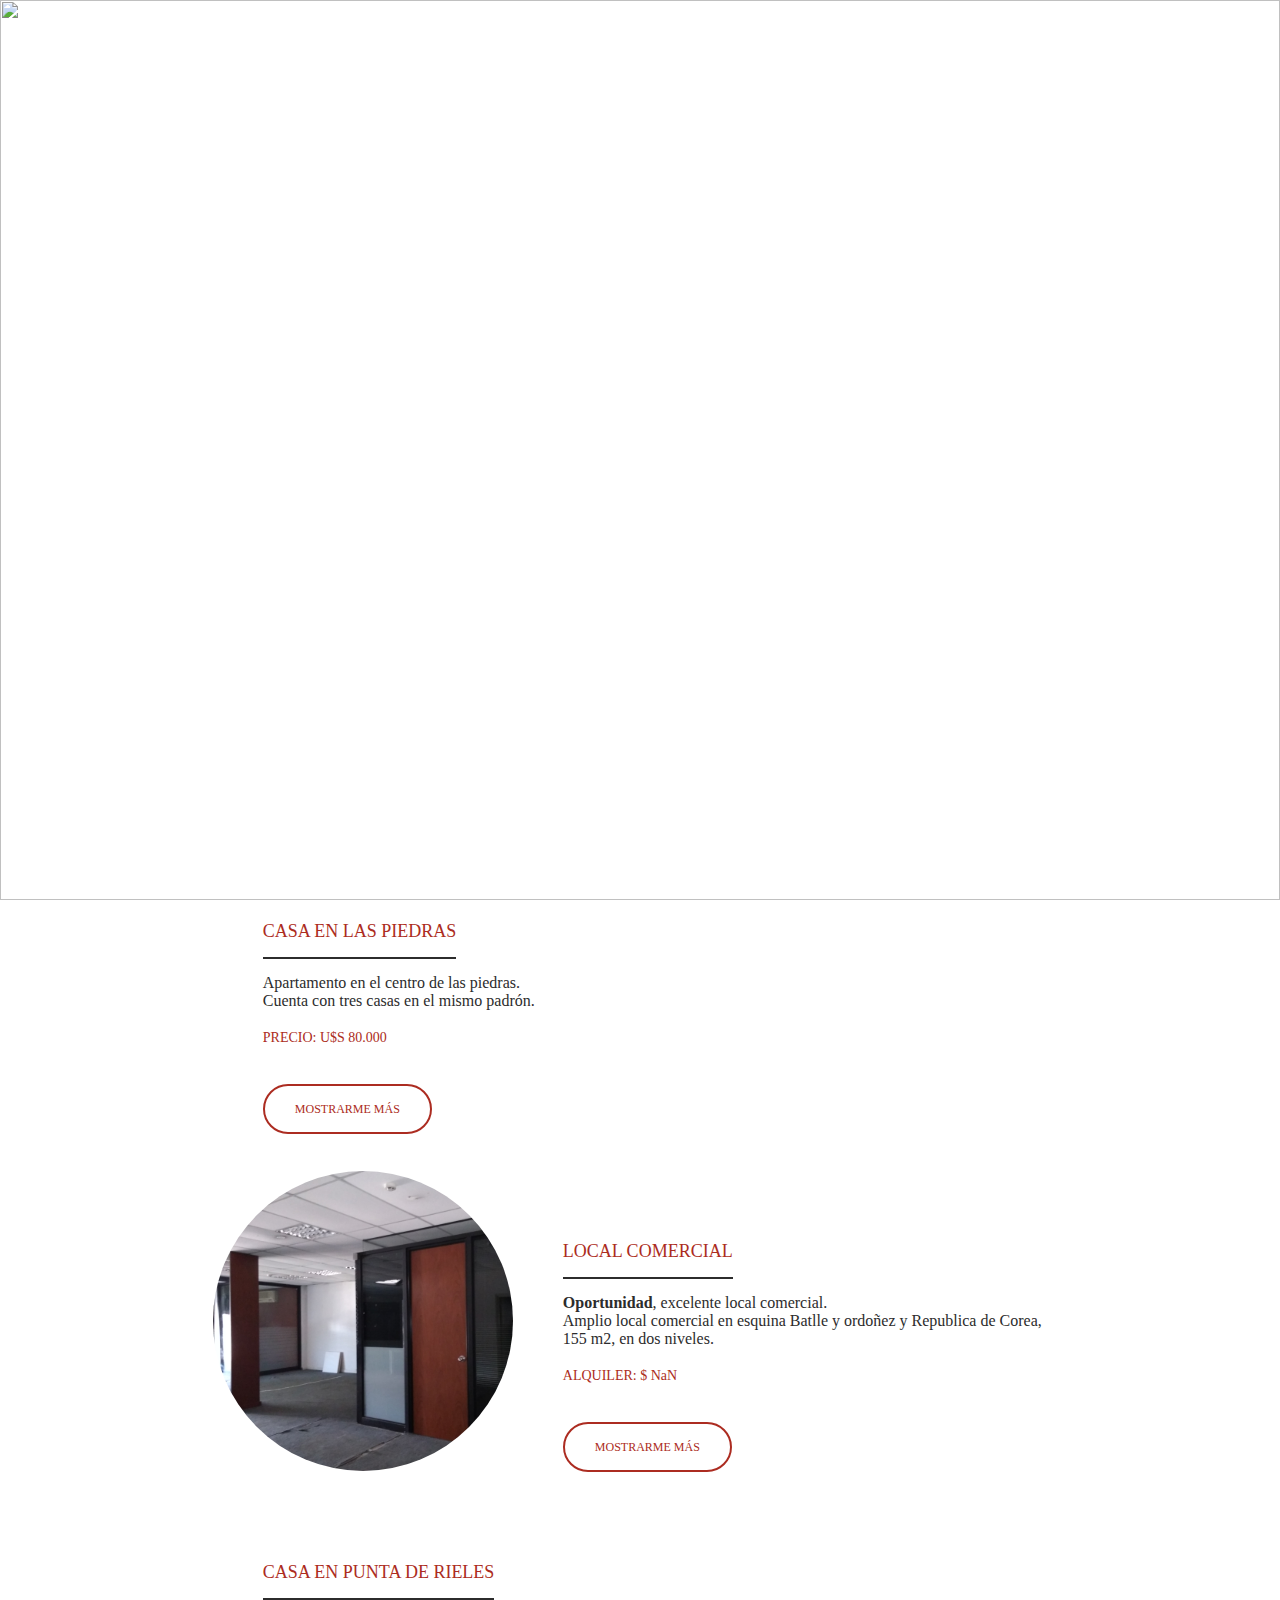
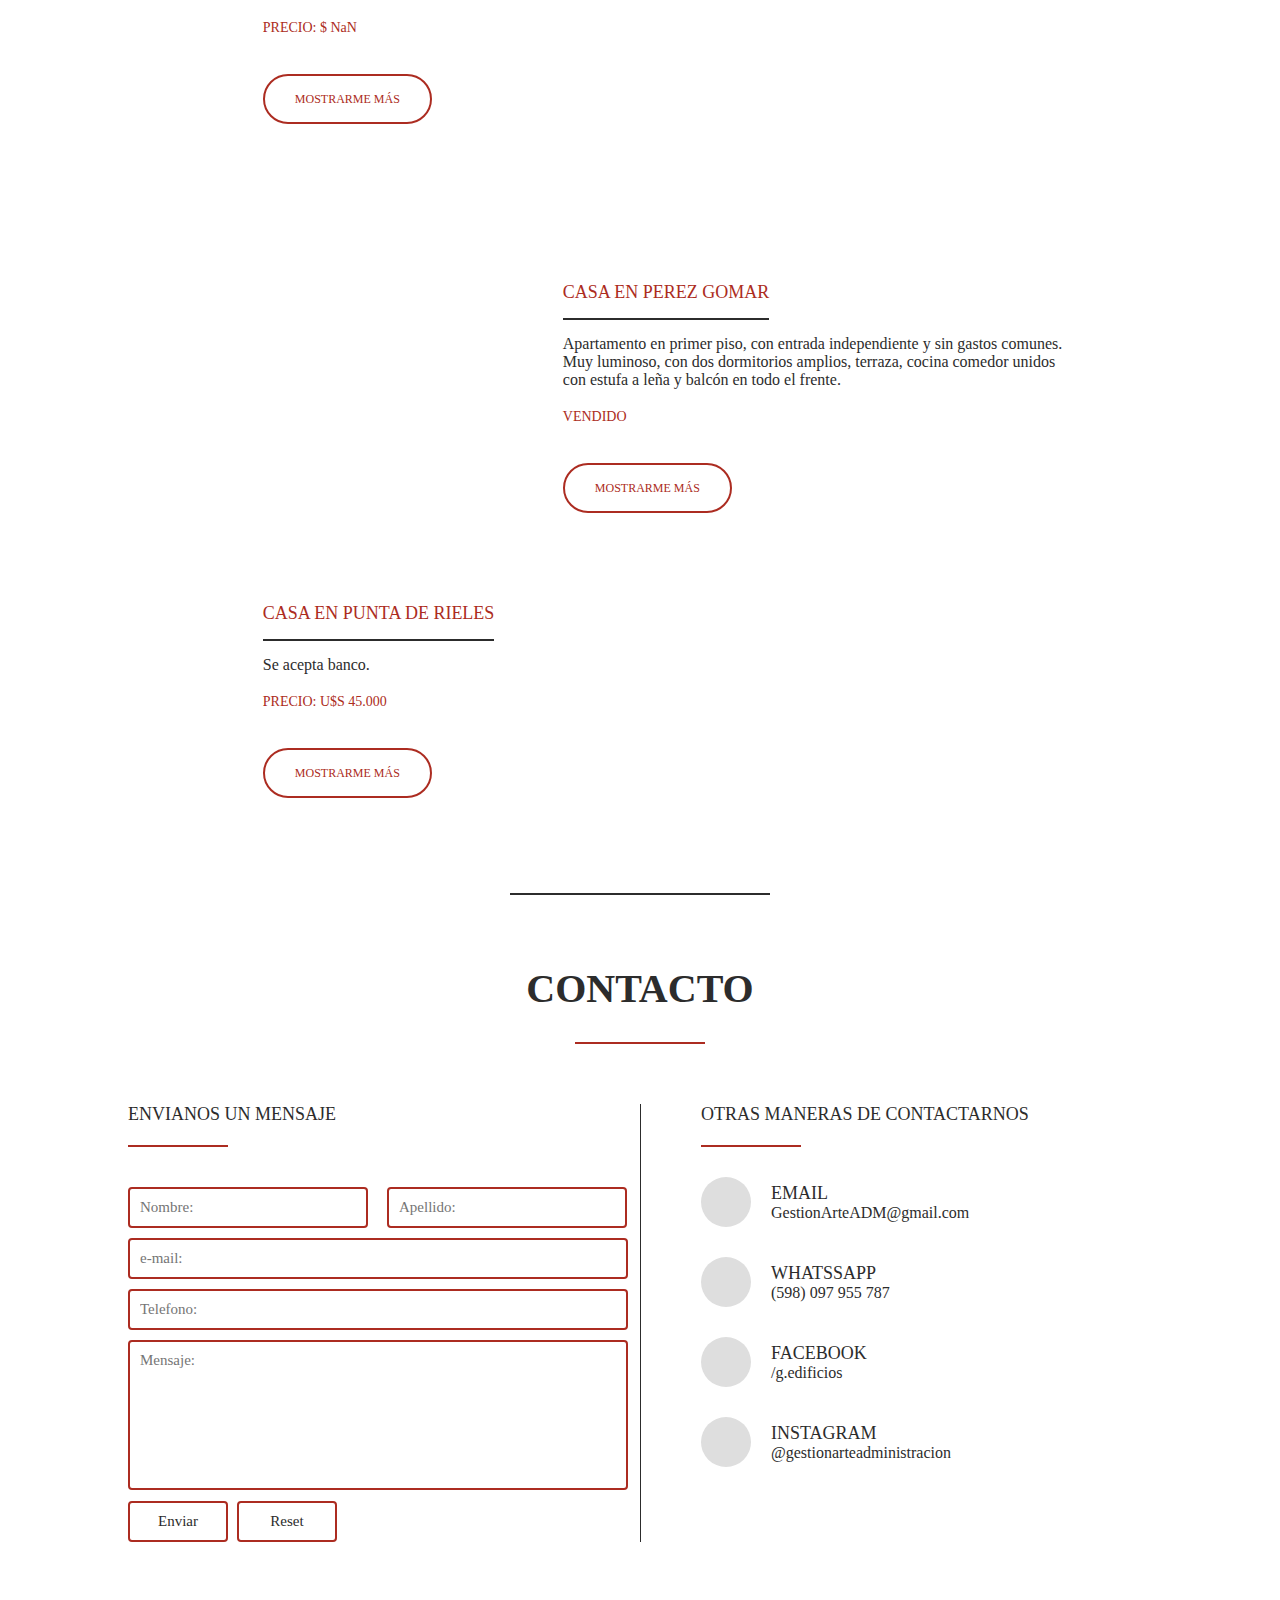
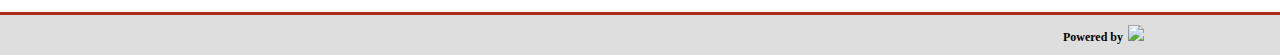
==== commit 7ebb6999: "Arreglo en dimensiones" ====
--- a/properties.html
+++ b/properties.html
@@ -18,6 +18,23 @@
       <img src="assets/media/preloader-wallpaper.jpg" class="preloader-img">
     </div>
 
+    <!-- Mobile Navigation -->
+
+    <div class="modal-menu-closer" id="modalMenu" onClick="hideModalMenu()">
+      <div class="modal-nav-container">
+        <div class="modal-menu-tittle-container">
+          <span class="modal-menu-tittle">MENÚ</span>
+        </div>
+        <div class="modal-nav-li-container">
+          <ul>
+            <a href="index.html" onClick="hideModalMenu()"><li>INICIO</li></a>
+            <a href="#properties" onClick="hideModalMenu()"><li>PROPIEDADES</li></a>
+            <a href="#contact" onClick="hideModalMenu()"><li>CONTACTO</li></a>
+          </ul>
+        </div>
+      </div>
+    </div>
+
     <!-- Layout -->
 
     <header class="main-header">
@@ -37,7 +54,7 @@
         </div>
 
         <div class="main-header-burger-menu-container mobile">
-          <a class="main-header-burger-menu" onclick="showMenu()"><i class="fa fa-bars fa-2x" aria-hidden="true"></i></a>
+          <a class="main-header-burger-menu" onclick="showModalMenu()"><i class="fa fa-bars fa-2x" aria-hidden="true"></i></a>
         </div>
 
       </div>
@@ -131,6 +148,43 @@
           </div>
           <div class="propertie-image-container desktop">
             <img class="propertie-image" src="properties/casa-pta-rieles/01.jpg">
+          </div>
+        </div>
+
+        <div class="service-article">
+          <div class="propertie-image-container">
+            <img class="propertie-image" src="properties/apto-perez-gomar/01.jpg">
+          </div>
+          <div class="service-module-text">
+            <div class="separation-width">
+              <span class="service-module-tittle">CASA EN PEREZ GOMAR</span>
+              <div class="separation service-module-tittle-separation"></div>
+            </div>
+            <p class="service-module-description">Apartamento en primer piso, con entrada independiente y sin gastos comunes.</p>
+            <p class="service-module-description">Muy luminoso, con dos dormitorios amplios, terraza, cocina comedor unidos con estufa a leña y balcón en todo el frente.</p>
+            <span class="propertie-price">VENDIDO</span>
+            <br>
+            <a href="properties/apto-perez-gomar/apto02.html"><button type="button" class="services-button">MOSTRARME MÁS</button></a>
+          </div>
+        </div>
+
+        <div class="service-article">
+          <div class="propertie-image-container mobile">
+            <img class="propertie-image" src="properties/casa-pta-rieles02/01.jpg">
+          </div>
+          <div class="service-module-text">
+            <div class="separation-width">
+              <span class="service-module-tittle">CASA EN PUNTA DE RIELES</span>
+              <div class="separation service-module-tittle-separation"></div>
+            </div>
+            <p class="service-module-description">Se acepta banco.</p>
+            <p class="service-module-description"></p>
+            <span class="propertie-price">PRECIO: U$S 45.000</span>
+            <br>
+            <a href="properties/casa-pta-rieles02/casa02.html"><button type="button" class="services-button">MOSTRARME MÁS</button></a>
+          </div>
+          <div class="propertie-image-container desktop">
+            <img class="propertie-image" src="properties/casa-pta-rieles02/01.jpg">
           </div>
         </div>
 
@@ -157,7 +211,7 @@
               <textarea name="message" placeholder="Mensaje:" required="true" class="contact-input contact-textarea"></textarea>
               <div class="">
                 <button type="submit" class="contact-form-button">Enviar</button>
-                <button type="reset" class="contact-form-button" style="margin-right: 15px;">Reset</button>
+                <button type="reset" class="contact-form-button">Reset</button>
               </div>
             </form>
           </div>
--- a/assets/css/master.css
+++ b/assets/css/master.css
@@ -38,11 +38,58 @@
   padding: 0;
 }
 body {
-  overflow: overlay;
+  overflow-x: hidden;
 }
 .align {
   width: 80%;
   margin: auto;
+}
+
+/* Modal Nav Menu */
+
+.modal-menu-closer {
+  display: none;
+  position: fixed;
+  z-index: 10;
+  width: 100vw;
+  height: 100vh;
+}
+.modal-nav-container {
+  position: fixed;
+  right: 0;
+  top: 0;
+  bottom: 0;
+  width: 75vw;
+  background: #000000e0;
+  z-index: 10;
+  box-sizing: border-box;
+  padding: 25px;
+}
+.modal-menu-tittle-container {
+  text-align: center;
+}
+.modal-menu-tittle {
+  color: #fff;
+  font-family: Raleway-Bold;
+  font-size: 20px;
+}
+.modal-nav-li-container {}
+.modal-nav-li-container a {
+  color: #fff;
+  text-decoration: none;
+  font-family: Raleway-Regular;
+  transition: all 200ms ease-in;
+}
+.modal-nav-li-container a:hover {
+  transition: all 200ms ease-in;
+  color: #ac2c21;
+}
+.modal-nav-li-container li {
+  list-style: none;
+  margin: 20px 0;
+  border-bottom: solid 1px #fff;
+  padding-bottom: 20px;
+
 }
 
 /* Main Header Styles */
@@ -210,7 +257,7 @@
   background-repeat: no-repeat;
 }
 .service-module-text {
-  width: 700px;
+  width: 60%;
   padding-top: 70px;
   padding-left: 50px;
   box-sizing: border-box;
@@ -222,6 +269,7 @@
 }
 .separation-width {
   width: fit-content;
+  width: -moz-fit-content;
 }
 .service-module-tittle-separation {
   margin: 15px 0;
@@ -374,7 +422,7 @@
   font-family: Raleway-Regular;
   font-size: 15px;
   width: 100px;
-  margin-right: 50px;
+  margin-right: 5px;
   cursor: pointer;
   transition: all 200ms ease-in;
 }
@@ -472,8 +520,8 @@
   right: 50px;
   box-sizing: border-box;
   z-index: 5;
-  font-size: 24px !important;
-  line-height: 37px !important;
+  font-size: 24px;
+  line-height: 37px;
   text-align: center;
   text-decoration: none;
   opacity: 0.85;
@@ -530,11 +578,15 @@
 
 /* Propertie Viewver Styles */
 
-.propiertie-viewver-section {}
+.propiertie-viewver-section {
+  overflow: hidden;
+}
 .viewver-container {
   display: grid;
   grid-template-columns: 652px 448px;
-  width: 100vw;
+  width: fit-content;
+  width: -moz-fit-content;
+  margin: auto;
   padding-top: 20px;
   box-sizing: border-box;
 }
--- a/assets/css/responsive.css
+++ b/assets/css/responsive.css
@@ -17,6 +17,21 @@
 @media (max-width: 1366px) {
   .contact-align-container {
     width: 100%;
+  }
+}
+@media (max-width: 1200px) {
+  .form-container {
+    width: 80%;
+  }
+  .contact-input {
+    width: 100%;
+  }
+  .viewver-container {
+    grid-template-columns: 1fr 1fr;
+  }
+  .img-display-container {
+    width: 100%;
+    height: fit-content;
   }
 }
 @media (min-width: 721px) {
@@ -97,6 +112,7 @@
     overflow: hidden;
   }
   .form-container {
+    width: 100%;
     text-align: center;
   }
   .contact-form-separation {
@@ -108,15 +124,22 @@
   .contact-form textarea {
     width: 100%;
   }
+  .contact-form-button {
+    margin-right: 0;
+  }
   .social-networks-container {
     padding-left: 0;
     margin-top: 50px;
     text-align: center;
     border: none;
   }
+  .ico-tittle.contact-form-subtittle {
+    text-align: center;
+  }
   .ico-tittle, .ico-description {
     display: block;
     text-align: left;
+    font-size: 14px;
   }
   .other-way-contact {
     margin: 40px 0;
@@ -130,4 +153,32 @@
     height: 250px;
     margin: auto;
   }
+  .copyright-container {
+    justify-content: center;
+  }
+  .viewver-container {
+    display: block;
+  }
+  .img-display-container {
+    display: block;
+    width: 100%;
+    margin: auto;
+    overflow: hidden;
+    height: auto;
+  }
+  .viewver-description-tittle {
+    margin-left: 0;
+    text-align: center;
+  }
+  .vw-description-separation {
+    margin: auto;
+  }
+  .viewver-description-container {
+    margin-top: 20px;
+    width: 100%;
+  }
+  .description-content-vw {
+    padding-left: 0;
+    text-align: justify;
+  }
 }
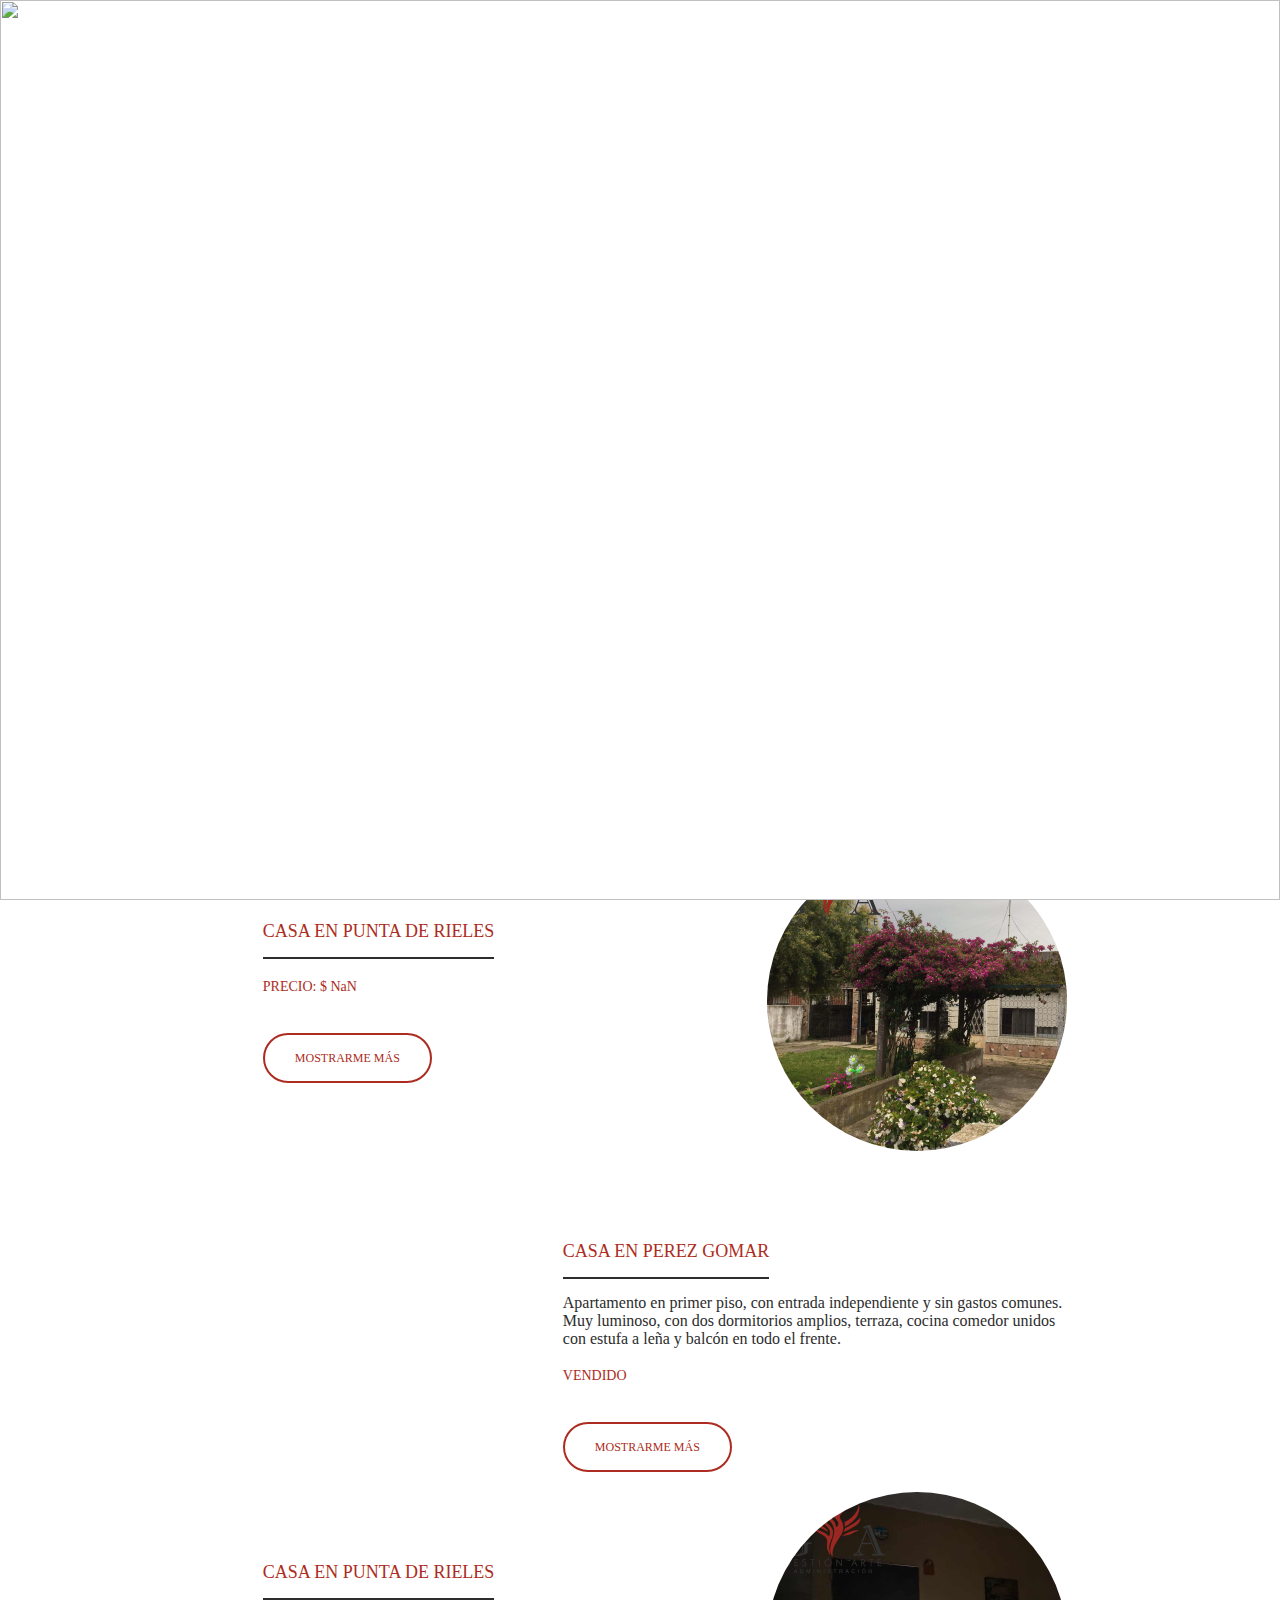
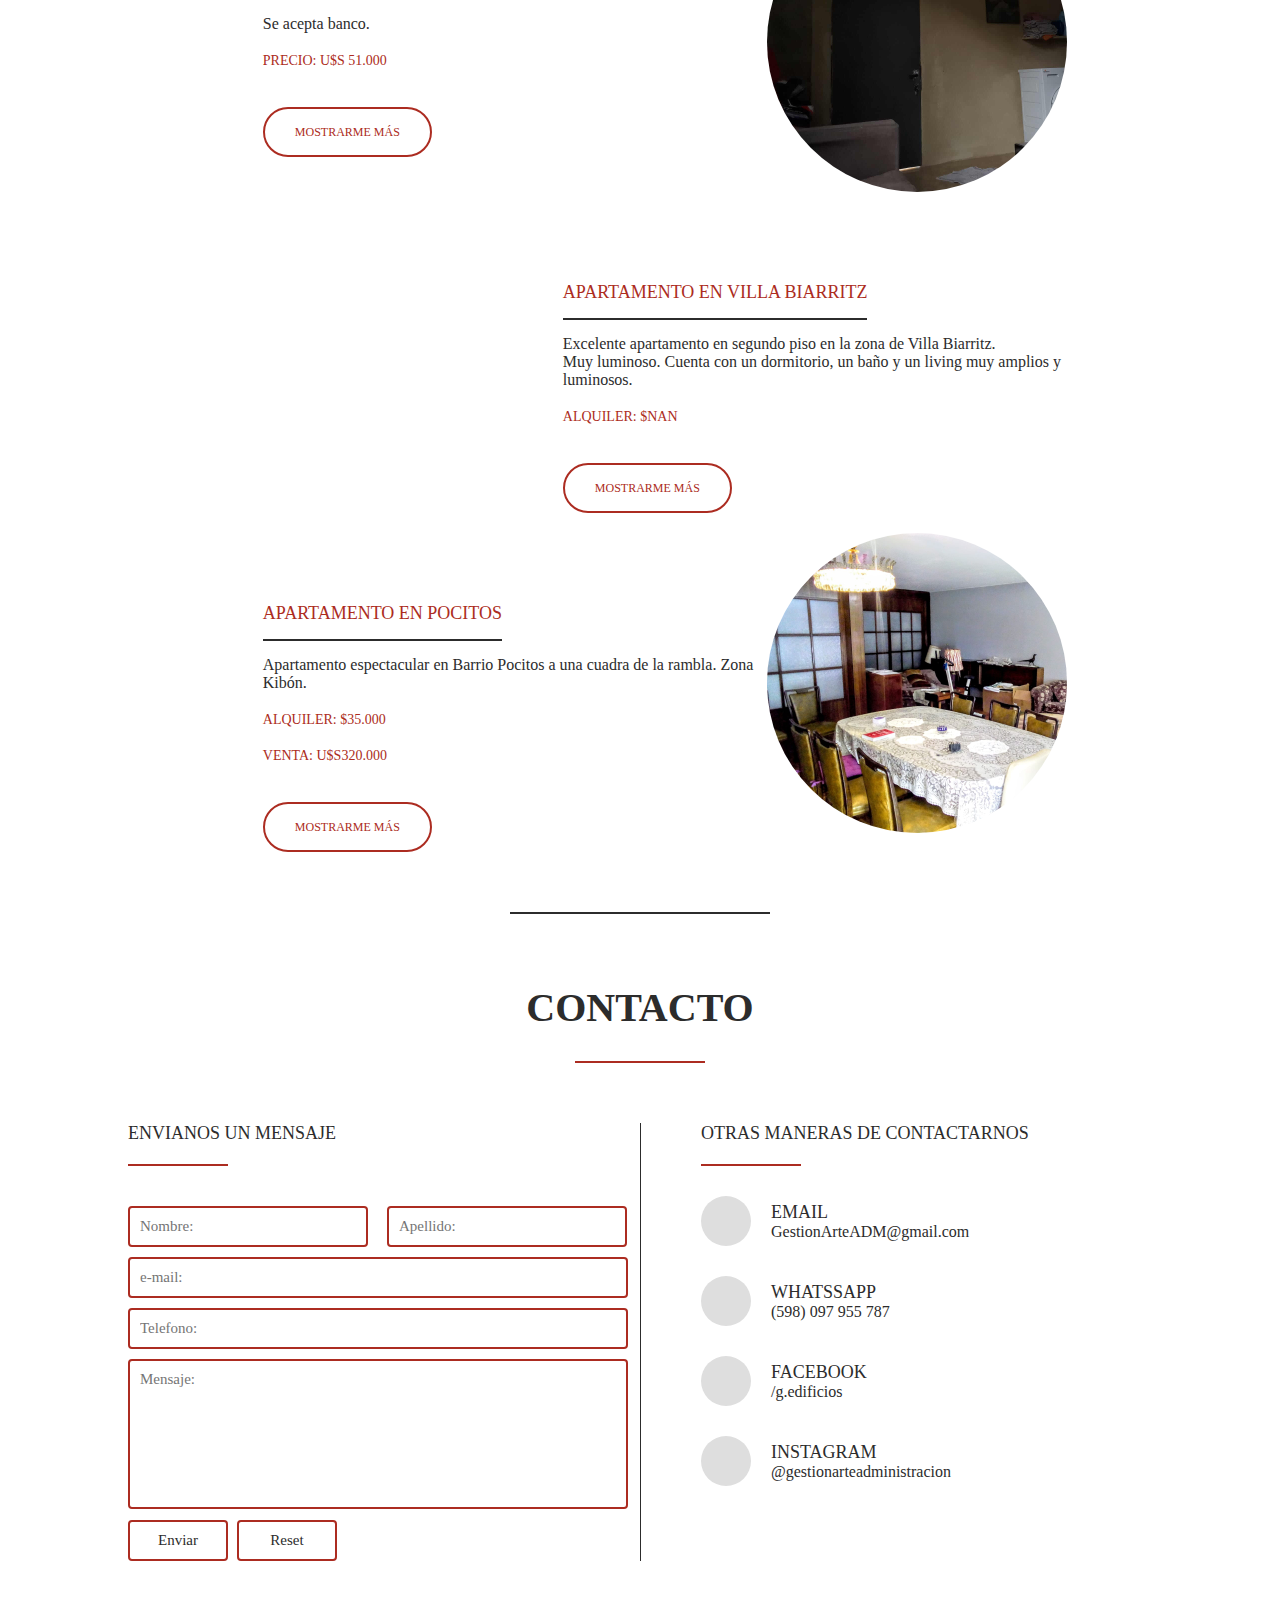
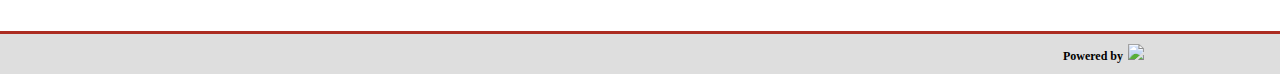
==== commit cbfd9050: "Agregado de propiedad" ====
--- a/properties.html
+++ b/properties.html
@@ -77,6 +77,102 @@
     <section id="pre_properties" class="properties-section-container">
       <div class="align">
 
+        <!--
+        <div class="service-article">
+          <div class="propertie-image-container mobile">
+            <img class="propertie-image" src="properties/casa-las-piedras/01.jpg">
+          </div>
+          <div class="service-module-text">
+            <div class="separation-width">
+              <span class="service-module-tittle">CASA EN LAS PIEDRAS</span>
+              <div class="separation service-module-tittle-separation"></div>
+            </div>
+            <p class="service-module-description">Apartamento en el centro de las piedras.</p>
+            <p class="service-module-description">Cuenta con tres casas en el mismo padrón.</p>
+            <span class="propertie-price">PRECIO: U$S 80.000</span>
+            <br>
+            <a href="properties/casa-las-piedras/casa01.html"><button type="button" class="services-button">MOSTRARME MÁS</button></a>
+          </div>
+          <div class="propertie-image-container desktop">
+            <img class="propertie-image" src="properties/casa-las-piedras/01.jpg">
+          </div>
+        </div>
+      -->
+
+        <div class="service-article">
+          <div class="propertie-image-container">
+            <img class="propertie-image" src="properties/local/01.jpg">
+          </div>
+          <div class="service-module-text">
+            <div class="separation-width">
+              <span class="service-module-tittle">LOCAL COMERCIAL</span>
+              <div class="separation service-module-tittle-separation"></div>
+            </div>
+            <p class="service-module-description"><strong>Oportunidad</strong>, excelente local comercial.</p>
+            <p class="service-module-description">Amplio local comercial en esquina Batlle y ordoñez y Republica de Corea, 155 m2, en dos niveles.</p>
+            <span class="propertie-price">ALQUILER: $ NaN</span>
+            <br>
+            <a href="properties/local/local01.html"><button type="button" class="services-button">MOSTRARME MÁS</button></a>
+          </div>
+        </div>
+
+        <div class="service-article">
+          <div class="propertie-image-container mobile">
+            <img class="propertie-image" src="properties/casa-pta-rieles/01.jpg">
+          </div>
+          <div class="service-module-text">
+            <div class="separation-width">
+              <span class="service-module-tittle">CASA EN PUNTA DE RIELES</span>
+              <div class="separation service-module-tittle-separation"></div>
+            </div>
+            <p class="service-module-description"></p>
+            <p class="service-module-description"></p>
+            <span class="propertie-price">PRECIO: $ NaN</span>
+            <br>
+            <a href="properties/casa-pta-rieles/casa-pta-rieles01.html"><button type="button" class="services-button">MOSTRARME MÁS</button></a>
+          </div>
+          <div class="propertie-image-container desktop">
+            <img class="propertie-image" src="properties/casa-pta-rieles/01.jpg">
+          </div>
+        </div>
+
+        <div class="service-article">
+          <div class="propertie-image-container">
+            <img class="propertie-image" src="properties/apto-perez-gomar/01.jpg">
+          </div>
+          <div class="service-module-text">
+            <div class="separation-width">
+              <span class="service-module-tittle">CASA EN PEREZ GOMAR</span>
+              <div class="separation service-module-tittle-separation"></div>
+            </div>
+            <p class="service-module-description">Apartamento en primer piso, con entrada independiente y sin gastos comunes.</p>
+            <p class="service-module-description">Muy luminoso, con dos dormitorios amplios, terraza, cocina comedor unidos con estufa a leña y balcón en todo el frente.</p>
+            <span class="propertie-price">VENDIDO</span>
+            <br>
+            <a href="properties/apto-perez-gomar/apto02.html"><button type="button" class="services-button">MOSTRARME MÁS</button></a>
+          </div>
+        </div>
+
+        <div class="service-article">
+          <div class="propertie-image-container mobile">
+            <img class="propertie-image" src="properties/casa-pta-rieles02/01.jpg">
+          </div>
+          <div class="service-module-text">
+            <div class="separation-width">
+              <span class="service-module-tittle">CASA EN PUNTA DE RIELES</span>
+              <div class="separation service-module-tittle-separation"></div>
+            </div>
+            <p class="service-module-description">Se acepta banco.</p>
+            <p class="service-module-description"></p>
+            <span class="propertie-price">PRECIO: U$S 51.000</span>
+            <br>
+            <a href="properties/casa-pta-rieles02/casa02.html"><button type="button" class="services-button">MOSTRARME MÁS</button></a>
+          </div>
+          <div class="propertie-image-container desktop">
+            <img class="propertie-image" src="properties/casa-pta-rieles02/01.jpg">
+          </div>
+        </div>
+
         <div class="service-article">
           <div class="propertie-image-container">
             <img class="propertie-image" src="properties/apto-villa-biarritz/01.jpg">
@@ -96,95 +192,21 @@
 
         <div class="service-article">
           <div class="propertie-image-container mobile">
-            <img class="propertie-image" src="properties/casa-las-piedras/01.jpg">
-          </div>
-          <div class="service-module-text">
-            <div class="separation-width">
-              <span class="service-module-tittle">CASA EN LAS PIEDRAS</span>
-              <div class="separation service-module-tittle-separation"></div>
-            </div>
-            <p class="service-module-description">Apartamento en el centro de las piedras.</p>
-            <p class="service-module-description">Cuenta con tres casas en el mismo padrón.</p>
-            <span class="propertie-price">PRECIO: U$S 80.000</span>
-            <br>
-            <a href="properties/casa-las-piedras/casa01.html"><button type="button" class="services-button">MOSTRARME MÁS</button></a>
+            <img class="propertie-image" src="properties/apto-pocitos/01.jpg">
+          </div>
+          <div class="service-module-text">
+            <div class="separation-width">
+              <span class="service-module-tittle">APARTAMENTO EN POCITOS</span>
+              <div class="separation service-module-tittle-separation"></div>
+            </div>
+            <p class="service-module-description">Apartamento espectacular en Barrio Pocitos a una cuadra de la rambla. Zona Kibón.</p>
+            <span class="propertie-price">ALQUILER: $35.000</span>
+            <span class="propertie-price">VENTA: U$S320.000</span>
+            <br>
+            <a href="properties/apto-pocitos/apto01.html"><button type="button" class="services-button">MOSTRARME MÁS</button></a>
           </div>
           <div class="propertie-image-container desktop">
-            <img class="propertie-image" src="properties/casa-las-piedras/01.jpg">
-          </div>
-        </div>
-
-        <div class="service-article">
-          <div class="propertie-image-container">
-            <img class="propertie-image" src="properties/local/01.jpg">
-          </div>
-          <div class="service-module-text">
-            <div class="separation-width">
-              <span class="service-module-tittle">LOCAL COMERCIAL</span>
-              <div class="separation service-module-tittle-separation"></div>
-            </div>
-            <p class="service-module-description"><strong>Oportunidad</strong>, excelente local comercial.</p>
-            <p class="service-module-description">Amplio local comercial en esquina Batlle y ordoñez y Republica de Corea, 155 m2, en dos niveles.</p>
-            <span class="propertie-price">ALQUILER: $ NaN</span>
-            <br>
-            <a href="properties/local/local01.html"><button type="button" class="services-button">MOSTRARME MÁS</button></a>
-          </div>
-        </div>
-
-        <div class="service-article">
-          <div class="propertie-image-container mobile">
-            <img class="propertie-image" src="properties/casa-pta-rieles/01.jpg">
-          </div>
-          <div class="service-module-text">
-            <div class="separation-width">
-              <span class="service-module-tittle">CASA EN PUNTA DE RIELES</span>
-              <div class="separation service-module-tittle-separation"></div>
-            </div>
-            <p class="service-module-description"></p>
-            <p class="service-module-description"></p>
-            <span class="propertie-price">PRECIO: $ NaN</span>
-            <br>
-            <a href="properties/casa-pta-rieles/casa-pta-rieles01.html"><button type="button" class="services-button">MOSTRARME MÁS</button></a>
-          </div>
-          <div class="propertie-image-container desktop">
-            <img class="propertie-image" src="properties/casa-pta-rieles/01.jpg">
-          </div>
-        </div>
-
-        <div class="service-article">
-          <div class="propertie-image-container">
-            <img class="propertie-image" src="properties/apto-perez-gomar/01.jpg">
-          </div>
-          <div class="service-module-text">
-            <div class="separation-width">
-              <span class="service-module-tittle">CASA EN PEREZ GOMAR</span>
-              <div class="separation service-module-tittle-separation"></div>
-            </div>
-            <p class="service-module-description">Apartamento en primer piso, con entrada independiente y sin gastos comunes.</p>
-            <p class="service-module-description">Muy luminoso, con dos dormitorios amplios, terraza, cocina comedor unidos con estufa a leña y balcón en todo el frente.</p>
-            <span class="propertie-price">VENDIDO</span>
-            <br>
-            <a href="properties/apto-perez-gomar/apto02.html"><button type="button" class="services-button">MOSTRARME MÁS</button></a>
-          </div>
-        </div>
-
-        <div class="service-article">
-          <div class="propertie-image-container mobile">
-            <img class="propertie-image" src="properties/casa-pta-rieles02/01.jpg">
-          </div>
-          <div class="service-module-text">
-            <div class="separation-width">
-              <span class="service-module-tittle">CASA EN PUNTA DE RIELES</span>
-              <div class="separation service-module-tittle-separation"></div>
-            </div>
-            <p class="service-module-description">Se acepta banco.</p>
-            <p class="service-module-description"></p>
-            <span class="propertie-price">PRECIO: U$S 45.000</span>
-            <br>
-            <a href="properties/casa-pta-rieles02/casa02.html"><button type="button" class="services-button">MOSTRARME MÁS</button></a>
-          </div>
-          <div class="propertie-image-container desktop">
-            <img class="propertie-image" src="properties/casa-pta-rieles02/01.jpg">
+            <img class="propertie-image" src="properties/apto-pocitos/01.jpg">
           </div>
         </div>
 
--- a/assets/css/responsive.css
+++ b/assets/css/responsive.css
@@ -13,8 +13,22 @@
   .contact-align-container {
     width: 80%;
   }
+  .main-section-home, .main-home-filter, .home-tittle-container {
+    height: 500px;
+  }
+  .properties-banner-container {
+    height: 500px;
+    background-position: bottom;
+  }
+  .us-section-description {
+    text-align: center;
+  }
 }
 @media (max-width: 1366px) {
+  .main-section-home, .main-home-filter, .home-tittle-container, .properties-banner-container {
+    height: 460px;
+    background-position: center;
+  }
   .contact-align-container {
     width: 100%;
   }
@@ -95,6 +109,9 @@
     background: linear-gradient(#ff1400, #520000);
     background-attachment: fixed;
   }
+  .us-section-description {
+    text-align: center;
+  }
   .us-section-tittle {
     font-size: 28px;
   }
@@ -147,6 +164,7 @@
   .properties-banner-container {
     background: linear-gradient(#ff1400, #520000);
     background-attachment: fixed;
+    height: 100vh;
   }
   .propertie-image-container {
     width: 250px;
@@ -181,4 +199,7 @@
     padding-left: 0;
     text-align: justify;
   }
-}
+  a.fa.scroll-up {
+    display: none!important;
+  }
+}
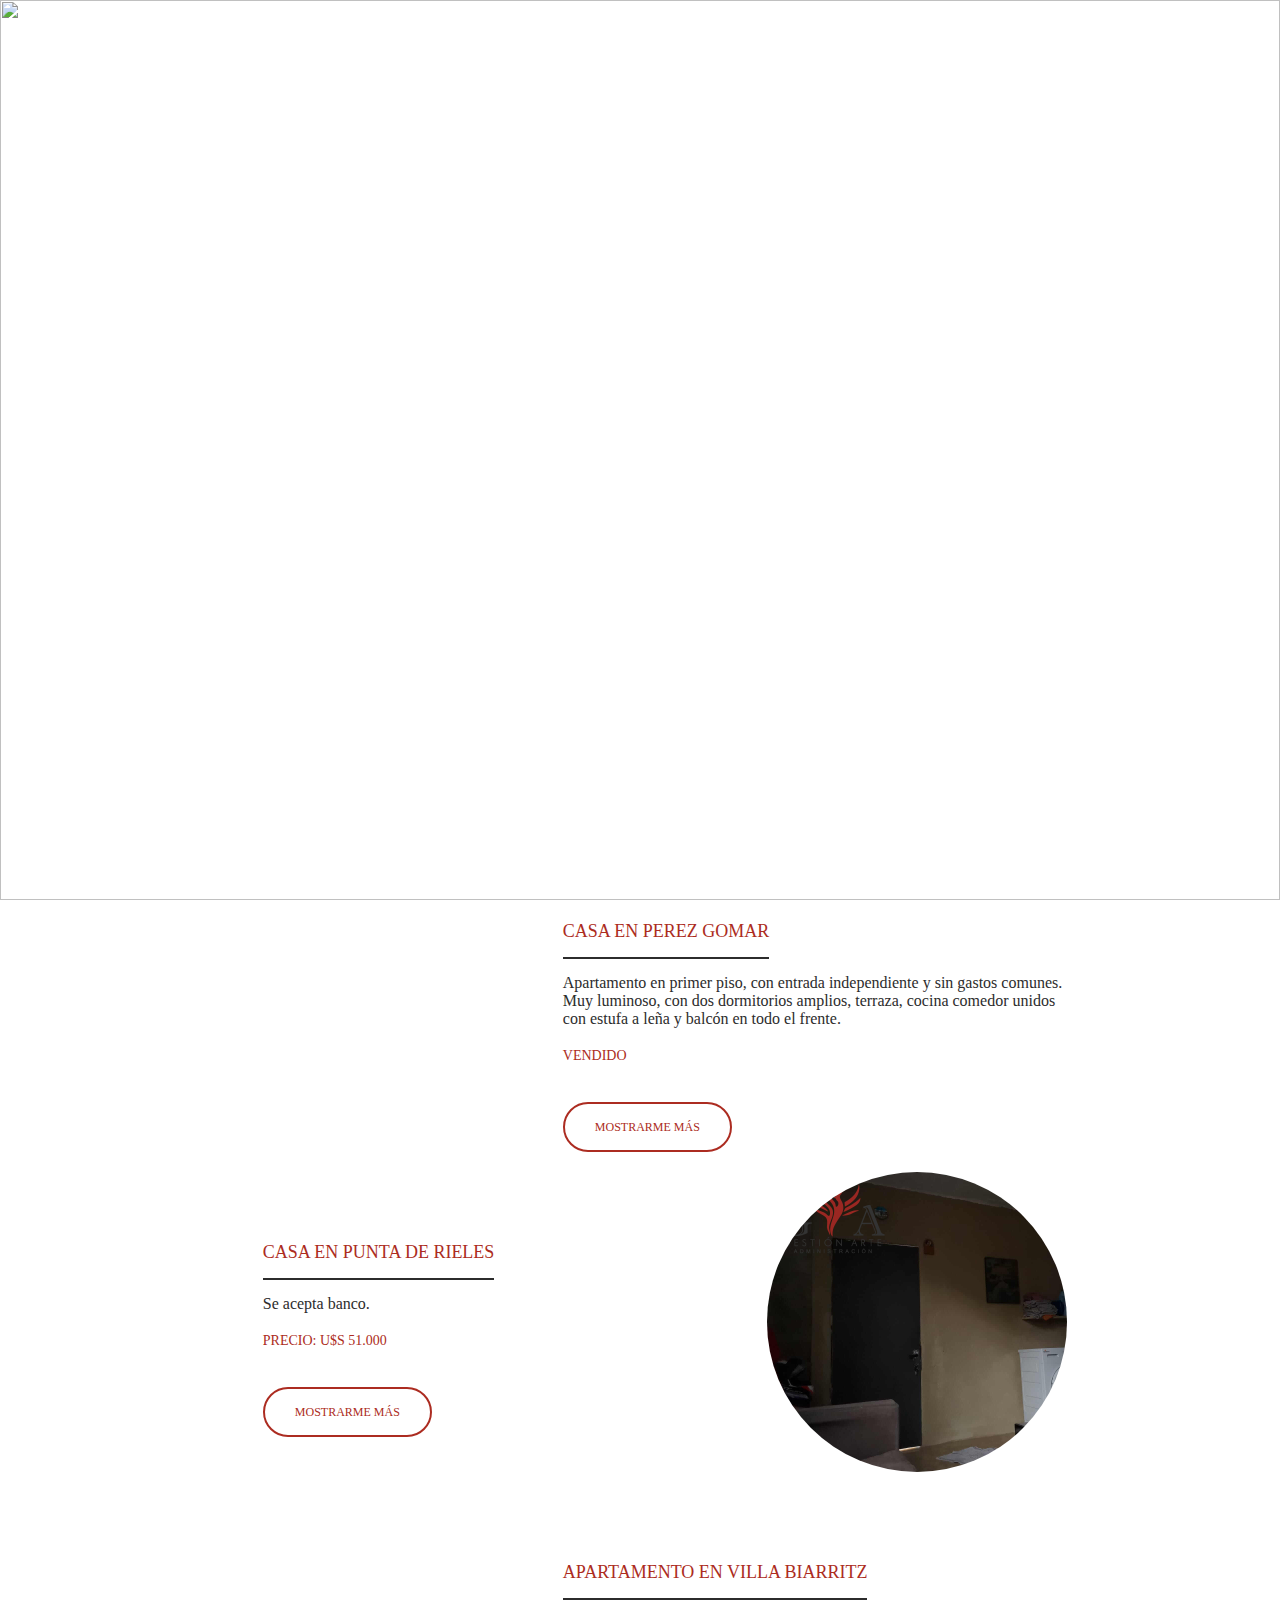
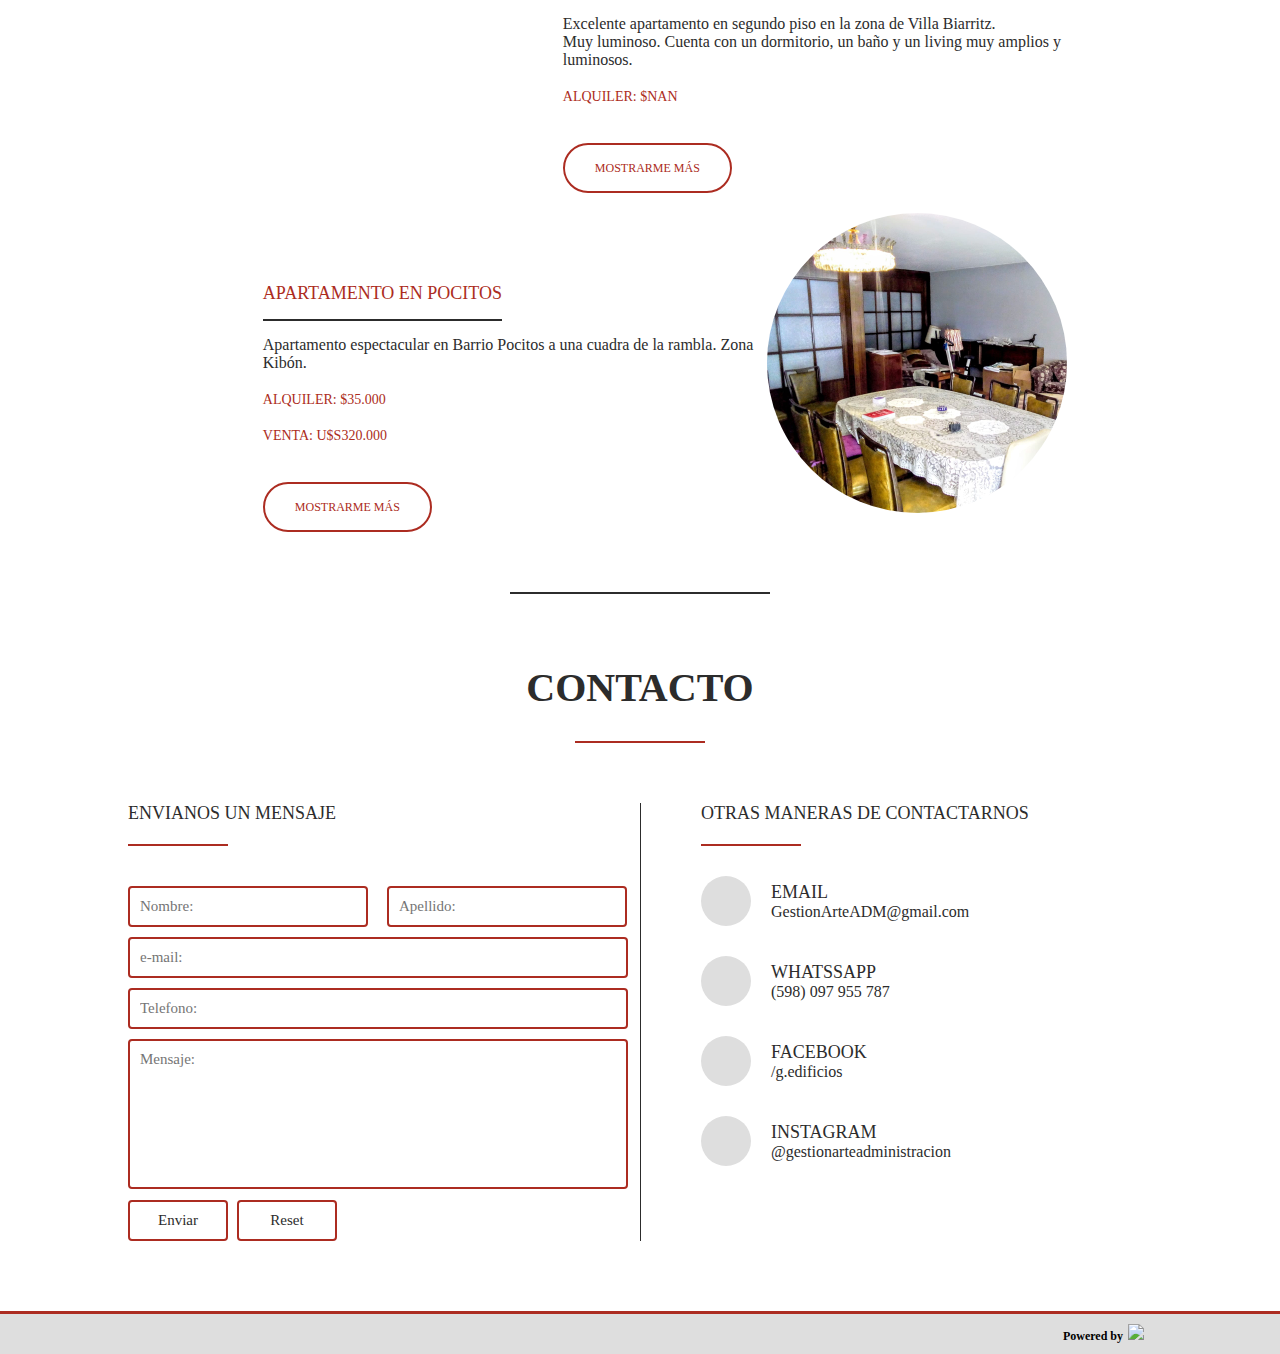
==== commit 56611a4b: "Se quitó una propiedad" ====
--- a/properties.html
+++ b/properties.html
@@ -77,30 +77,8 @@
     <section id="pre_properties" class="properties-section-container">
       <div class="align">
 
-        <!--
         <div class="service-article">
           <div class="propertie-image-container mobile">
-            <img class="propertie-image" src="properties/casa-las-piedras/01.jpg">
-          </div>
-          <div class="service-module-text">
-            <div class="separation-width">
-              <span class="service-module-tittle">CASA EN LAS PIEDRAS</span>
-              <div class="separation service-module-tittle-separation"></div>
-            </div>
-            <p class="service-module-description">Apartamento en el centro de las piedras.</p>
-            <p class="service-module-description">Cuenta con tres casas en el mismo padrón.</p>
-            <span class="propertie-price">PRECIO: U$S 80.000</span>
-            <br>
-            <a href="properties/casa-las-piedras/casa01.html"><button type="button" class="services-button">MOSTRARME MÁS</button></a>
-          </div>
-          <div class="propertie-image-container desktop">
-            <img class="propertie-image" src="properties/casa-las-piedras/01.jpg">
-          </div>
-        </div>
-      -->
-
-        <div class="service-article">
-          <div class="propertie-image-container">
             <img class="propertie-image" src="properties/local/01.jpg">
           </div>
           <div class="service-module-text">
@@ -114,25 +92,8 @@
             <br>
             <a href="properties/local/local01.html"><button type="button" class="services-button">MOSTRARME MÁS</button></a>
           </div>
-        </div>
-
-        <div class="service-article">
-          <div class="propertie-image-container mobile">
-            <img class="propertie-image" src="properties/casa-pta-rieles/01.jpg">
-          </div>
-          <div class="service-module-text">
-            <div class="separation-width">
-              <span class="service-module-tittle">CASA EN PUNTA DE RIELES</span>
-              <div class="separation service-module-tittle-separation"></div>
-            </div>
-            <p class="service-module-description"></p>
-            <p class="service-module-description"></p>
-            <span class="propertie-price">PRECIO: $ NaN</span>
-            <br>
-            <a href="properties/casa-pta-rieles/casa-pta-rieles01.html"><button type="button" class="services-button">MOSTRARME MÁS</button></a>
-          </div>
           <div class="propertie-image-container desktop">
-            <img class="propertie-image" src="properties/casa-pta-rieles/01.jpg">
+            <img class="propertie-image" src="properties/local/01.jpg">
           </div>
         </div>
 
--- a/assets/css/responsive.css
+++ b/assets/css/responsive.css
@@ -59,8 +59,7 @@
   }
   .main-section-home {
     height: 100vh;
-    background: linear-gradient(#ff1400, #520000);
-    background-attachment: fixed;
+    background-size: auto 100%;
   }
   .main-home-filter {
     height: 100vh;
@@ -106,8 +105,8 @@
     text-align: center;
   }
   .us-section-container {
-    background: linear-gradient(#ff1400, #520000);
-    background-attachment: fixed;
+    background-size: auto 100%;
+    background-position: center;
   }
   .us-section-description {
     text-align: center;
@@ -162,9 +161,9 @@
     margin: 40px 0;
   }
   .properties-banner-container {
-    background: linear-gradient(#ff1400, #520000);
-    background-attachment: fixed;
-    height: 100vh;
+    height: 100vh;
+    background-size: auto 100%;
+    background-image: url(../media/real-state.jpg);
   }
   .propertie-image-container {
     width: 250px;
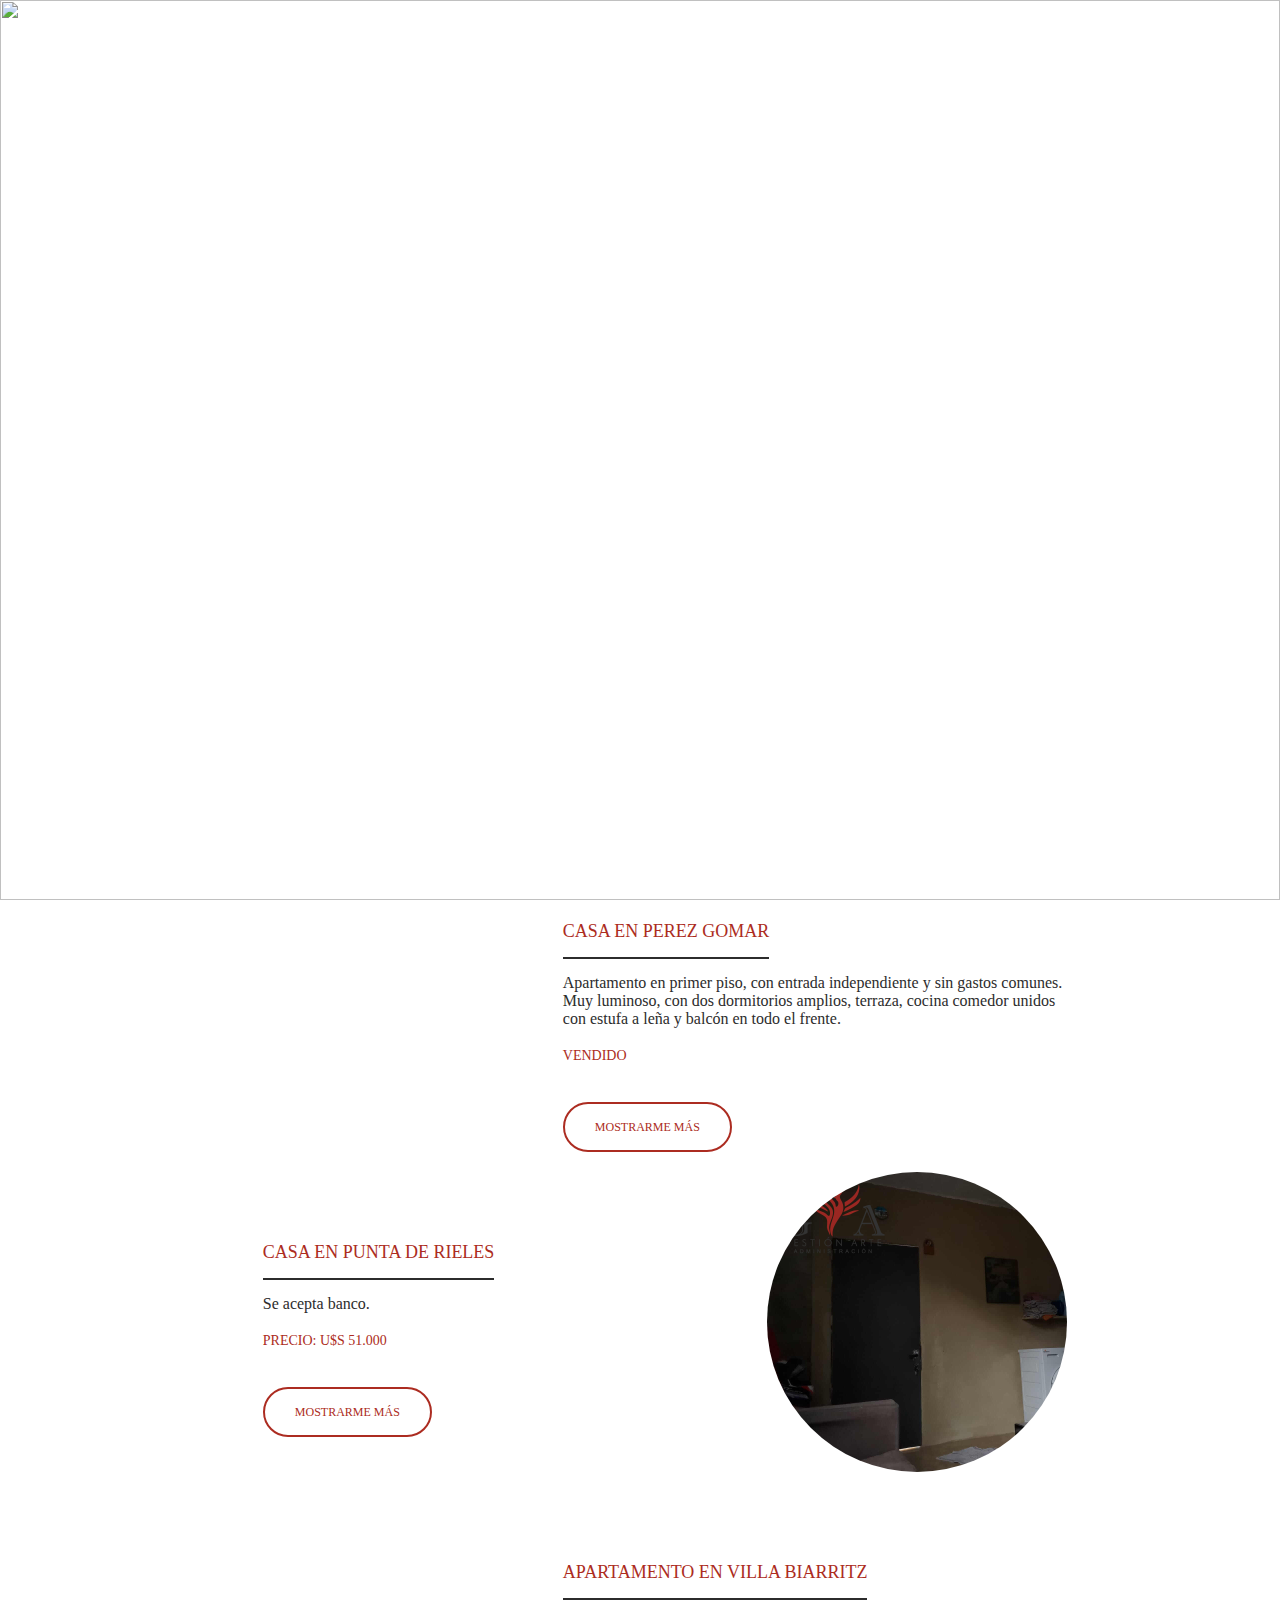
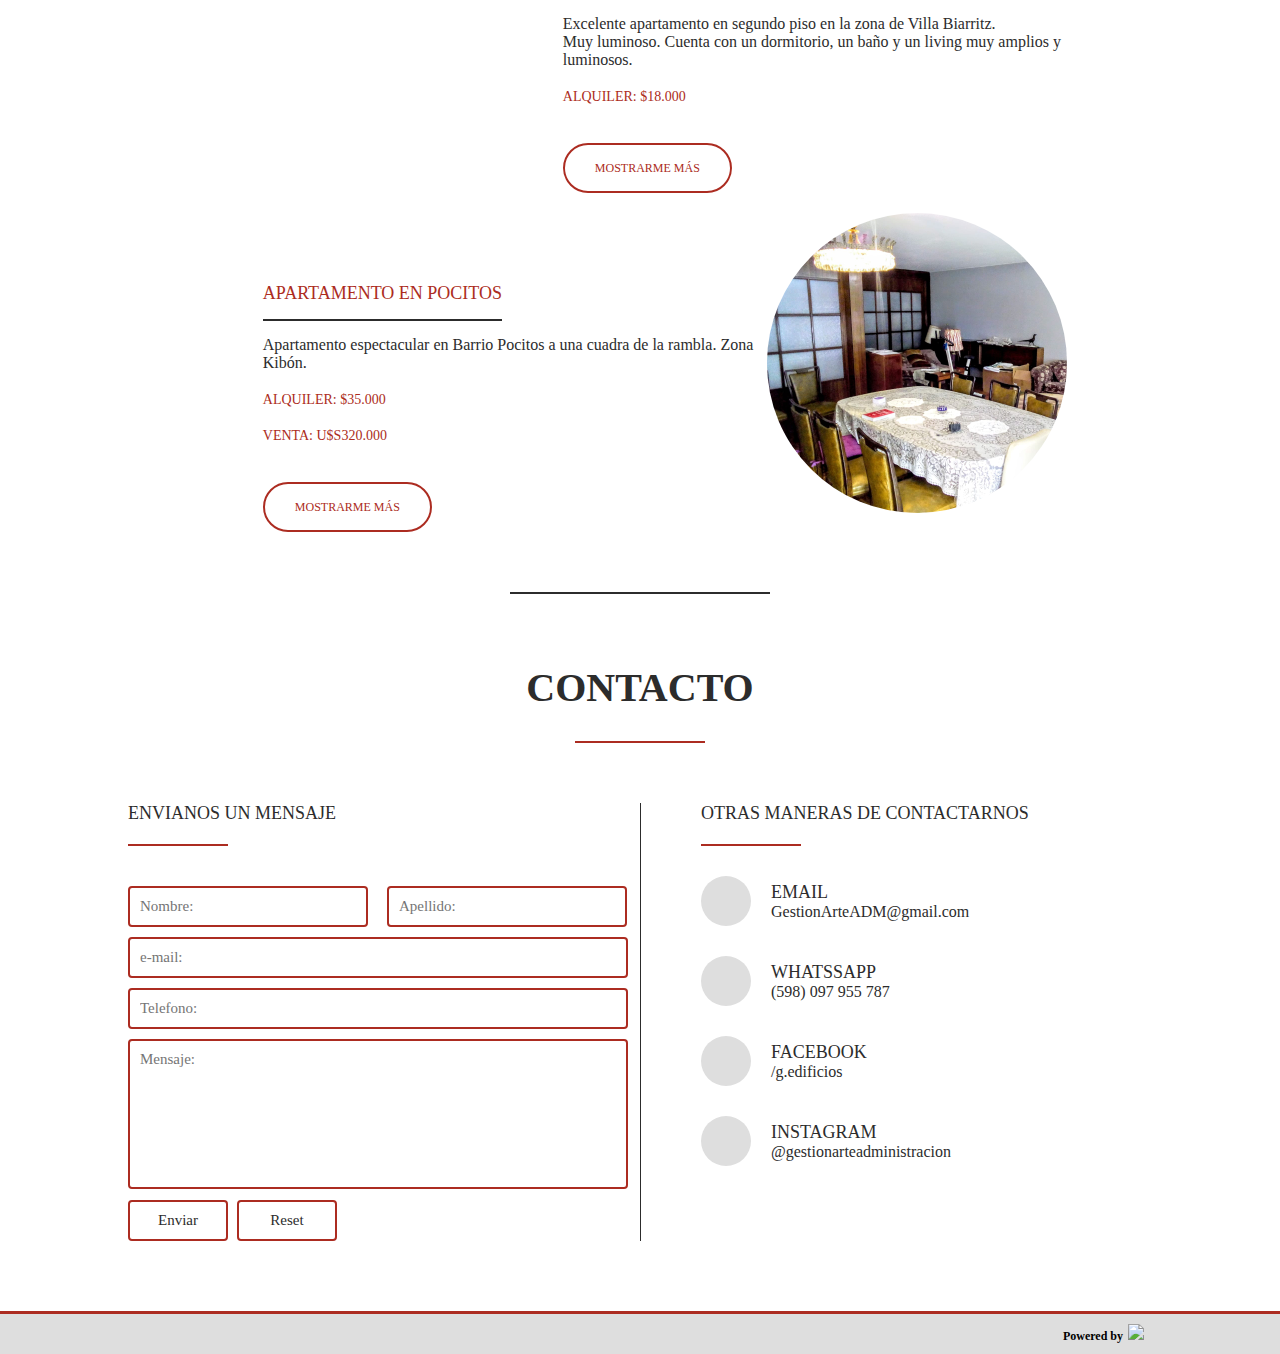
==== commit 58fd897b: "Cambios en los precios del home" ====
--- a/properties.html
+++ b/properties.html
@@ -88,7 +88,7 @@
             </div>
             <p class="service-module-description"><strong>Oportunidad</strong>, excelente local comercial.</p>
             <p class="service-module-description">Amplio local comercial en esquina Batlle y ordoñez y Republica de Corea, 155 m2, en dos niveles.</p>
-            <span class="propertie-price">ALQUILER: $ NaN</span>
+            <span class="propertie-price">ALQUILER: $ 35.000</span>
             <br>
             <a href="properties/local/local01.html"><button type="button" class="services-button">MOSTRARME MÁS</button></a>
           </div>
@@ -145,7 +145,7 @@
             </div>
             <p class="service-module-description">Excelente apartamento en segundo piso en la zona de Villa Biarritz.</p>
             <p class="service-module-description">Muy luminoso. Cuenta con un dormitorio, un baño y un living muy amplios y luminosos.</p>
-            <span class="propertie-price">ALQUILER: $NAN</span>
+            <span class="propertie-price">ALQUILER: $18.000</span>
             <br>
             <a href="properties/apto-villa-biarritz/apto01.html"><button type="button" class="services-button">MOSTRARME MÁS</button></a>
           </div>
